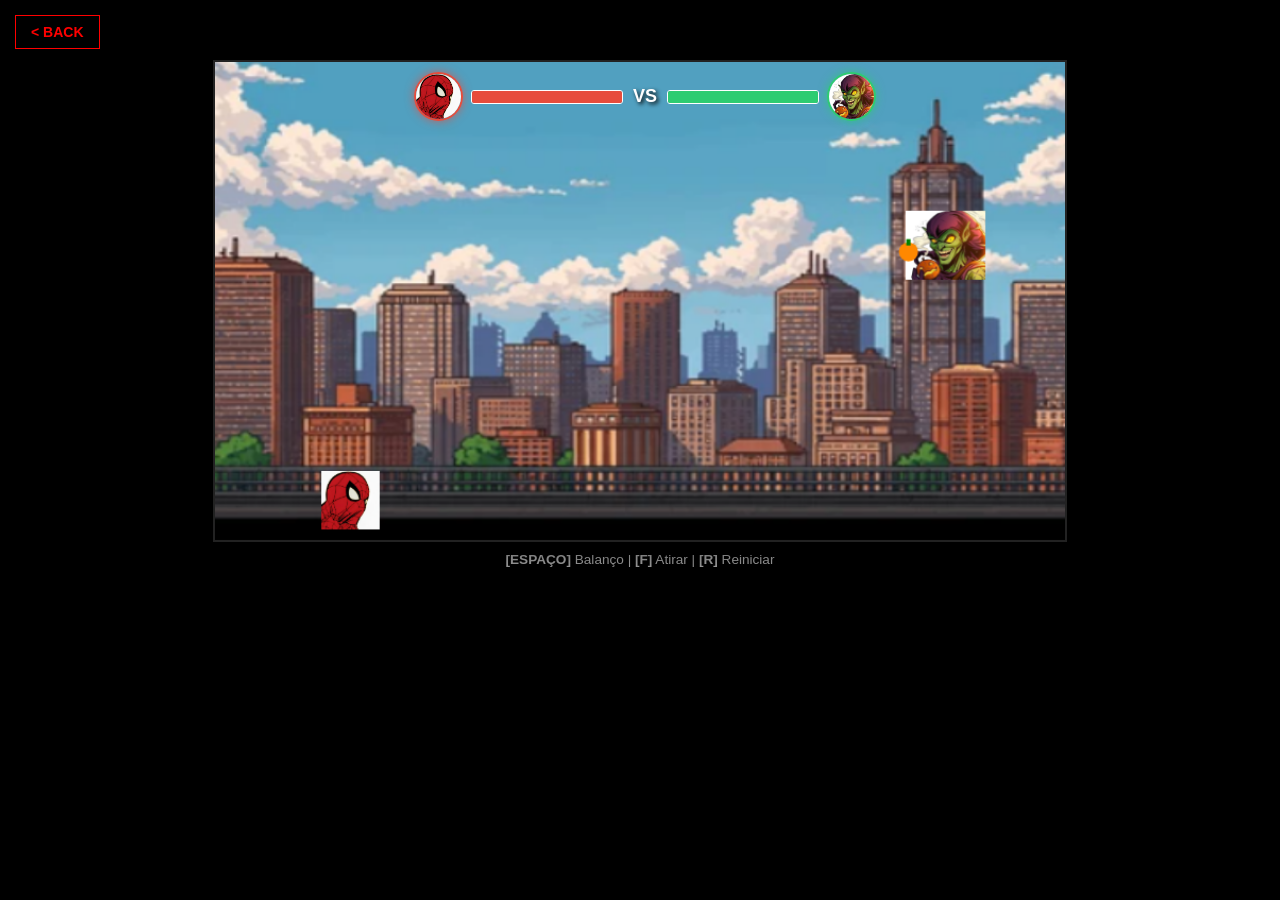
==== air_battle.html @ b450216a "projeto finalizado" ====
<!DOCTYPE html>
<html lang="pt-br">
<head>
    <meta charset="UTF-8">
    <meta name="viewport" content="width=device-width, initial-scale=1.0, maximum-scale=1.0, user-scalable=no">
    <link rel="shortcut icon" href="./assets/favicon.jpeg" type="image/x-icon">
    <title>Aranha vs Duende: Air Battle</title>
    <style>
        body {
            margin: 0; padding: 0;
            display: flex; flex-direction: column; align-items: center;
            background-color: #000; color: white;
            font-family: 'Segoe UI', Tahoma, Geneva, Verdana, sans-serif;
            overflow: hidden;
            touch-action: none;
        }

        /* BOTÃO BACK AJUSTADO */
        .nav-button-game {
            position: absolute;
            top: 15px;
            left: 15px;
            background: #000;
            border: 1px solid #ff0000;
            color: #ff0000;
            padding: 8px 15px;
            cursor: pointer;
            z-index: 1000;
            font-weight: bold;
            font-size: 14px;
            text-transform: uppercase;
            text-decoration: none;
            transition: all 0.2s;
        }

        /* CONTAINER DO JOGO RESPONSIVO */
        #game-container {
            position: relative; 
            margin-top: 60px;
            width: 95vw;
            max-width: 850px;
            aspect-ratio: 16 / 9;
            box-shadow: 0 0 50px rgba(0,0,0,0.8);
            border: 2px solid #222;
            overflow: hidden;
        }

        canvas { 
            width: 100%;
            height: 100%;
            display: block; 
            background: #000; 
        }
        
        .ui-panel {
            position: absolute; top: 5px; width: 100%;
            display: flex; justify-content: center; align-items: center;
            padding: 5px; pointer-events: none;
            text-transform: uppercase; font-weight: bold; text-shadow: 2px 2px 4px #000;
            z-index: 10;
        }

        .icon-container { display: flex; align-items: center; gap: 8px; }

        .icon-circle {
            width: clamp(30px, 8vw, 45px); 
            height: clamp(30px, 8vw, 45px); 
            border-radius: 50%; overflow: hidden;
        }

        .icon-spider { border: 2px solid #e74c3c; box-shadow: 0 0 10px rgba(231, 76, 60, 0.7); }
        .icon-goblin { border: 2px solid #2ecc71; box-shadow: 0 0 10px rgba(46, 204, 113, 0.7); }

        .health-bar { 
            width: clamp(60px, 20vw, 150px); 
            height: 12px; background: #444; border: 1px solid #fff; border-radius: 3px; overflow: hidden; 
        }

        .health-fill { height: 100%; transition: width 0.2s; }
        #player-health { background: #e74c3c; width: 100%; }
        #enemy-health { background: #2ecc71; width: 100%; }

        .vs-text { color: white; font-size: 18px; font-weight: bold; margin: 0 10px; }

        /* CONTROLES MOBILE */
        .mobile-controls {
            display: none;
            width: 100%;
            max-width: 500px;
            justify-content: space-between;
            padding: 20px;
            margin-top: auto;
            margin-bottom: 20px;
        }

        .touch-btn {
            width: 75px; height: 75px;
            background: rgba(255, 255, 255, 0.1);
            border: 2px solid rgba(255, 255, 255, 0.3);
            border-radius: 50%;
            color: white;
            font-weight: bold;
            display: flex; align-items: center; justify-content: center;
            user-select: none;
            -webkit-user-select: none;
        }

        .touch-btn:active { background: rgba(255, 255, 255, 0.3); }

        .controls-hint { margin-top: 10px; color: #aaa; font-size: 0.85em; text-align: center; }

        @media (max-width: 768px) {
            .mobile-controls { display: flex; }
            .controls-hint { display: none; }
            #game-container { margin-top: 50px; }
        }
    </style>
</head>
<body>

    <a href="index.html" class="nav-button-game"> < BACK </a>

    <div id="game-container">
        <div class="ui-panel">
            <div class="icon-container">
                <div class="icon-circle icon-spider">
                    <img src="assets/icon-aranha.jpeg" alt="Ícone Aranha" width="100%">
                </div>
                <div class="health-bar"><div id="player-health" class="health-fill"></div></div>
            </div>
            
            <div class="vs-text">VS</div>
            
            <div class="icon-container">
                <div class="health-bar"><div id="enemy-health" class="health-fill"></div></div>
                <div class="icon-circle icon-goblin">
                    <img src="assets/icon-duende.jpeg" alt="Ícone Duende" width="100%">
                </div>
            </div>
        </div>
        <canvas id="gameCanvas"></canvas>
    </div>

    <div class="mobile-controls">
        <div class="touch-btn" id="btn-swing">TEIA</div>
        <div class="touch-btn" id="btn-shoot">TIRO</div>
    </div>

    <div class="controls-hint">
        <b>[ESPAÇO]</b> Balanço | <b>[F]</b> Atirar | <b>[R]</b> Reiniciar
    </div>

    <script>
        const canvas = document.getElementById('gameCanvas');
        const ctx = canvas.getContext('2d');
        // Resolução interna fixa
        canvas.width = 800; canvas.height = 450;

        const bgImg = new Image(); bgImg.src = 'assets/img-fundo3.png';
        const spiderImg = new Image(); spiderImg.src = 'assets/icon-aranha.jpeg';
        const goblinImg = new Image(); goblinImg.src = 'assets/icon-duende.jpeg';
        
        const bgMusic = new Audio('assets/high-speed.mp3');
        bgMusic.loop = true; bgMusic.volume = 0.4;

        function startMusic() {
            if (bgMusic.paused) {
                bgMusic.play().catch(e => {});
            }
        }

        const gravity = 0.55;
        const friction = 0.985;
        let gameActive = true;

        const player = {
            x: 100, y: 225, vx: 0, vy: 0, w: 55, h: 55,
            health: 100, isSwinging: false, anchorX: 0, anchorY: 0,
            ropeLen: 0, angle: 0, angleV: 0, projectiles: []
        };

        const boss = {
            x: 600, y: 150, w: 75, h: 65,
            health: 100, timer: 0, bombs: []
        };

        const keys = {};

        // Funções de Ação
        function startSwing() {
            if(player.isSwinging) return;
            player.anchorX = player.x + 120; 
            player.anchorY = -20; 
            let dx = player.x - player.anchorX;
            let dy = player.y - player.anchorY;
            let dist = Math.sqrt(dx*dx + dy*dy);
            player.ropeLen = Math.min(dist, 260); 
            player.angle = Math.atan2(dx, dy);
            player.angleV = player.vx / player.ropeLen;
            player.isSwinging = true;
        }

        function shootWebUp() {
            if(!gameActive) { restartGame(); return; }
            player.projectiles.push({ x: player.x + 25, y: player.y, vx: 16, vy: -14 });
        }

        function restartGame() {
            player.health = 100; boss.health = 100;
            player.x = 100; player.y = 225; player.vx = 0; player.vy = 0;
            player.projectiles = []; boss.bombs = [];
            document.getElementById('player-health').style.width = '100%';
            document.getElementById('enemy-health').style.width = '100%';
            gameActive = true; loop();
        }

        // Eventos Teclado
        window.addEventListener('keydown', e => {
            keys[e.code] = true;
            startMusic();
            if(e.code === 'Space') startSwing();
            if(e.code === 'KeyF') shootWebUp();
            if(e.code === 'KeyR' && !gameActive) restartGame();
        });

        window.addEventListener('keyup', e => { 
            keys[e.code] = false; 
            if(e.code === 'Space') player.isSwinging = false;
        });

        // Eventos Touch
        const btnSwing = document.getElementById('btn-swing');
        const btnShoot = document.getElementById('btn-shoot');

        btnSwing.addEventListener('touchstart', (e) => { e.preventDefault(); startMusic(); startSwing(); });
        btnSwing.addEventListener('touchend', (e) => { e.preventDefault(); player.isSwinging = false; });
        btnShoot.addEventListener('touchstart', (e) => { e.preventDefault(); startMusic(); shootWebUp(); });

        function update() {
            if(!gameActive) return;

            if (player.isSwinging) {
                let gEff = gravity * Math.sin(player.angle);
                player.angleV -= gEff / 25; 
                player.angle += player.angleV;
                player.angleV *= 0.998; 
                player.x = player.anchorX + Math.sin(player.angle) * player.ropeLen;
                player.y = player.anchorY + Math.cos(player.angle) * player.ropeLen;
                player.vx = player.angleV * player.ropeLen;
                player.vy = 0;
            } else {
                player.vy += gravity;
                player.vx *= friction;
                player.x += player.vx; player.y += player.vy;
                if (player.y > canvas.height - 65) { player.y = canvas.height - 65; player.vy = 0; }
            }

            boss.timer += 0.04;
            boss.y = 80 + Math.sin(boss.timer) * 60;
            boss.x = 550 + Math.cos(boss.timer * 0.5) * 150;

            if(Math.random() < 0.025) { 
                boss.bombs.push({ x: boss.x + 20, y: boss.y + 30, vx: -6, vy: 2, r: 9 });
            }

            player.projectiles.forEach((p, i) => {
                p.x += p.vx; p.y += p.vy;
                if(p.x > boss.x && p.x < boss.x + boss.w && p.y > boss.y && p.y < boss.y + boss.h) {
                    boss.health -= 8;
                    player.projectiles.splice(i, 1);
                }
                if(p.x > canvas.width || p.y < 0) player.projectiles.splice(i, 1);
            });

            boss.bombs.forEach((b, i) => {
                b.x += b.vx; b.y += b.vy; b.vy += 0.12;
                let d = Math.hypot(b.x - (player.x + 25), b.y - (player.y + 25));
                if(d < 28) { player.health -= 12; boss.bombs.splice(i, 1); }
                if(b.y > canvas.height) boss.bombs.splice(i, 1);
            });

            document.getElementById('player-health').style.width = player.health + '%';
            document.getElementById('enemy-health').style.width = boss.health + '%';
            if(player.health <= 0 || boss.health <= 0) gameActive = false;
        }

        function draw() {
            ctx.drawImage(bgImg, 0, 0, canvas.width, canvas.height);

            if (player.isSwinging) {
                ctx.strokeStyle = "rgba(255,255,255,0.8)"; ctx.lineWidth = 2;
                ctx.beginPath(); ctx.moveTo(player.anchorX, player.anchorY);
                ctx.lineTo(player.x + 25, player.y + 20); ctx.stroke();
            }

            ctx.fillStyle = "white";
            player.projectiles.forEach(p => {
                ctx.save(); ctx.translate(p.x, p.y);
                ctx.rotate(Math.atan2(p.vy, p.vx));
                ctx.fillRect(0, 0, 20, 5); ctx.restore();
            });

            ctx.drawImage(spiderImg, player.x, player.y, player.w, player.h);
            ctx.drawImage(goblinImg, boss.x, boss.y, boss.w, boss.h);

            ctx.fillStyle = "#ff8800";
            boss.bombs.forEach(b => {
                ctx.beginPath(); ctx.arc(b.x, b.y, b.r, 0, Math.PI*2); ctx.fill();
                ctx.fillStyle = "green"; ctx.fillRect(b.x-2, b.y-12, 4, 6);
                ctx.fillStyle = "#ff8800";
            });

            if(!gameActive) {
                ctx.fillStyle = "rgba(0,0,0,0.85)"; ctx.fillRect(0,0, canvas.width, canvas.height);
                ctx.fillStyle = "white"; ctx.font = "bold 30px Arial"; ctx.textAlign = "center";
                let msg = player.health > 0 ? "VITÓRIA!" : "DERROTA!";
                ctx.fillText(msg, canvas.width/2, canvas.height/2);
                ctx.font = "18px Arial"; 
                ctx.fillText("Toque em TIRO ou pressione R para reiniciar", canvas.width/2, canvas.height/2 + 40);
            }
        }

        function loop() { update(); draw(); if(gameActive) requestAnimationFrame(loop); }
        bgImg.onload = () => { loop(); };
    </script>
</body>
</html>
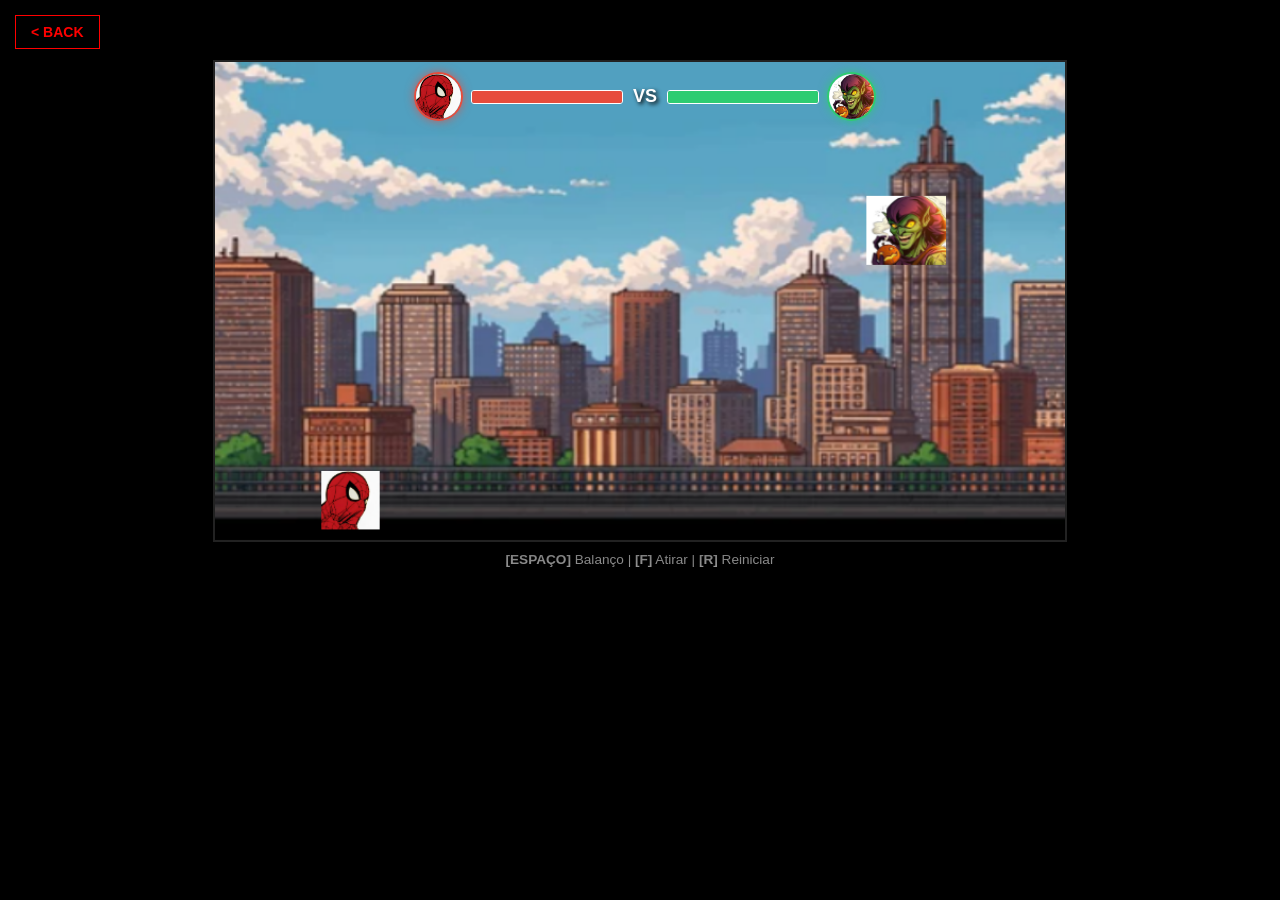
==== commit 68478677: "projeto atualizado Co-authored-by: Copilot <copilot@github.com>" ====
--- a/air_battle.html
+++ b/air_battle.html
@@ -1,5 +1,6 @@
 <!DOCTYPE html>
 <html lang="pt-br">
+
 <head>
     <meta charset="UTF-8">
     <meta name="viewport" content="width=device-width, initial-scale=1.0, maximum-scale=1.0, user-scalable=no">
@@ -7,15 +8,19 @@
     <title>Aranha vs Duende: Air Battle</title>
     <style>
         body {
-            margin: 0; padding: 0;
-            display: flex; flex-direction: column; align-items: center;
-            background-color: #000; color: white;
+            margin: 0;
+            padding: 0;
+            display: flex;
+            flex-direction: column;
+            align-items: center;
+            background-color: #000;
+            color: white;
             font-family: 'Segoe UI', Tahoma, Geneva, Verdana, sans-serif;
             overflow: hidden;
             touch-action: none;
         }
 
-        /* BOTÃO BACK AJUSTADO */
+        /* BOTÃO BACK */
         .nav-button-game {
             position: absolute;
             top: 15px;
@@ -35,52 +40,91 @@
 
         /* CONTAINER DO JOGO RESPONSIVO */
         #game-container {
-            position: relative; 
+            position: relative;
             margin-top: 60px;
             width: 95vw;
             max-width: 850px;
             aspect-ratio: 16 / 9;
-            box-shadow: 0 0 50px rgba(0,0,0,0.8);
+            box-shadow: 0 0 50px rgba(0, 0, 0, 0.8);
             border: 2px solid #222;
             overflow: hidden;
         }
 
-        canvas { 
+        canvas {
             width: 100%;
             height: 100%;
-            display: block; 
-            background: #000; 
-        }
-        
+            display: block;
+            background: #000;
+        }
+
         .ui-panel {
-            position: absolute; top: 5px; width: 100%;
-            display: flex; justify-content: center; align-items: center;
-            padding: 5px; pointer-events: none;
-            text-transform: uppercase; font-weight: bold; text-shadow: 2px 2px 4px #000;
+            position: absolute;
+            top: 5px;
+            width: 100%;
+            display: flex;
+            justify-content: center;
+            align-items: center;
+            padding: 5px;
+            pointer-events: none;
+            text-transform: uppercase;
+            font-weight: bold;
+            text-shadow: 2px 2px 4px #000;
             z-index: 10;
         }
 
-        .icon-container { display: flex; align-items: center; gap: 8px; }
+        .icon-container {
+            display: flex;
+            align-items: center;
+            gap: 8px;
+        }
 
         .icon-circle {
-            width: clamp(30px, 8vw, 45px); 
-            height: clamp(30px, 8vw, 45px); 
-            border-radius: 50%; overflow: hidden;
-        }
-
-        .icon-spider { border: 2px solid #e74c3c; box-shadow: 0 0 10px rgba(231, 76, 60, 0.7); }
-        .icon-goblin { border: 2px solid #2ecc71; box-shadow: 0 0 10px rgba(46, 204, 113, 0.7); }
-
-        .health-bar { 
-            width: clamp(60px, 20vw, 150px); 
-            height: 12px; background: #444; border: 1px solid #fff; border-radius: 3px; overflow: hidden; 
-        }
-
-        .health-fill { height: 100%; transition: width 0.2s; }
-        #player-health { background: #e74c3c; width: 100%; }
-        #enemy-health { background: #2ecc71; width: 100%; }
-
-        .vs-text { color: white; font-size: 18px; font-weight: bold; margin: 0 10px; }
+            width: clamp(30px, 8vw, 45px);
+            height: clamp(30px, 8vw, 45px);
+            border-radius: 50%;
+            overflow: hidden;
+        }
+
+        .icon-spider {
+            border: 2px solid #e74c3c;
+            box-shadow: 0 0 10px rgba(231, 76, 60, 0.7);
+        }
+
+        .icon-goblin {
+            border: 2px solid #2ecc71;
+            box-shadow: 0 0 10px rgba(46, 204, 113, 0.7);
+        }
+
+        .health-bar {
+            width: clamp(60px, 20vw, 150px);
+            height: 12px;
+            background: #444;
+            border: 1px solid #fff;
+            border-radius: 3px;
+            overflow: hidden;
+        }
+
+        .health-fill {
+            height: 100%;
+            transition: width 0.2s;
+        }
+
+        #player-health {
+            background: #e74c3c;
+            width: 100%;
+        }
+
+        #enemy-health {
+            background: #2ecc71;
+            width: 100%;
+        }
+
+        .vs-text {
+            color: white;
+            font-size: 18px;
+            font-weight: bold;
+            margin: 0 10px;
+        }
 
         /* CONTROLES MOBILE */
         .mobile-controls {
@@ -94,234 +138,259 @@
         }
 
         .touch-btn {
-            width: 75px; height: 75px;
+            width: 75px;
+            height: 75px;
             background: rgba(255, 255, 255, 0.1);
             border: 2px solid rgba(255, 255, 255, 0.3);
             border-radius: 50%;
             color: white;
             font-weight: bold;
-            display: flex; align-items: center; justify-content: center;
+            display: flex;
+            align-items: center;
+            justify-content: center;
             user-select: none;
             -webkit-user-select: none;
         }
 
-        .touch-btn:active { background: rgba(255, 255, 255, 0.3); }
-
-        .controls-hint { margin-top: 10px; color: #aaa; font-size: 0.85em; text-align: center; }
+        .touch-btn:active {
+            background: rgba(255, 255, 255, 0.3);
+        }
+
+        .controls-hint {
+            margin-top: 10px;
+            color: #aaa;
+            font-size: 0.85em;
+            text-align: center;
+        }
 
         @media (max-width: 768px) {
-            .mobile-controls { display: flex; }
-            .controls-hint { display: none; }
-            #game-container { margin-top: 50px; }
+            .mobile-controls {
+                display: flex;
+            }
+
+            .controls-hint {
+                display: none;
+            }
+
+            #game-container {
+                margin-top: 50px;
+            }
         }
     </style>
 </head>
+
 <body>
 
-    <a href="index.html" class="nav-button-game"> < BACK </a>
-
-    <div id="game-container">
-        <div class="ui-panel">
-            <div class="icon-container">
-                <div class="icon-circle icon-spider">
-                    <img src="assets/icon-aranha.jpeg" alt="Ícone Aranha" width="100%">
+    <a href="index.html" class="nav-button-game">
+        < BACK </a>
+
+            <div id="game-container">
+                <div class="ui-panel">
+                    <div class="icon-container">
+                        <div class="icon-circle icon-spider">
+                            <img src="assets/icon-aranha.jpeg" alt="Ícone Aranha" width="100%">
+                        </div>
+                        <div class="health-bar">
+                            <div id="player-health" class="health-fill"></div>
+                        </div>
+                    </div>
+
+                    <div class="vs-text">VS</div>
+
+                    <div class="icon-container">
+                        <div class="health-bar">
+                            <div id="enemy-health" class="health-fill"></div>
+                        </div>
+                        <div class="icon-circle icon-goblin">
+                            <img src="assets/icon-duende.jpeg" alt="Ícone Duende" width="100%">
+                        </div>
+                    </div>
                 </div>
-                <div class="health-bar"><div id="player-health" class="health-fill"></div></div>
+                <canvas id="gameCanvas"></canvas>
             </div>
-            
-            <div class="vs-text">VS</div>
-            
-            <div class="icon-container">
-                <div class="health-bar"><div id="enemy-health" class="health-fill"></div></div>
-                <div class="icon-circle icon-goblin">
-                    <img src="assets/icon-duende.jpeg" alt="Ícone Duende" width="100%">
-                </div>
+
+            <div class="mobile-controls">
+                <div class="touch-btn" id="btn-swing">TEIA</div>
+                <div class="touch-btn" id="btn-shoot">TIRO</div>
             </div>
-        </div>
-        <canvas id="gameCanvas"></canvas>
-    </div>
-
-    <div class="mobile-controls">
-        <div class="touch-btn" id="btn-swing">TEIA</div>
-        <div class="touch-btn" id="btn-shoot">TIRO</div>
-    </div>
-
-    <div class="controls-hint">
-        <b>[ESPAÇO]</b> Balanço | <b>[F]</b> Atirar | <b>[R]</b> Reiniciar
-    </div>
-
-    <script>
-        const canvas = document.getElementById('gameCanvas');
-        const ctx = canvas.getContext('2d');
-        // Resolução interna fixa
-        canvas.width = 800; canvas.height = 450;
-
-        const bgImg = new Image(); bgImg.src = 'assets/img-fundo3.png';
-        const spiderImg = new Image(); spiderImg.src = 'assets/icon-aranha.jpeg';
-        const goblinImg = new Image(); goblinImg.src = 'assets/icon-duende.jpeg';
-        
-        const bgMusic = new Audio('assets/high-speed.mp3');
-        bgMusic.loop = true; bgMusic.volume = 0.4;
-
-        function startMusic() {
-            if (bgMusic.paused) {
-                bgMusic.play().catch(e => {});
-            }
-        }
-
-        const gravity = 0.55;
-        const friction = 0.985;
-        let gameActive = true;
-
-        const player = {
-            x: 100, y: 225, vx: 0, vy: 0, w: 55, h: 55,
-            health: 100, isSwinging: false, anchorX: 0, anchorY: 0,
-            ropeLen: 0, angle: 0, angleV: 0, projectiles: []
-        };
-
-        const boss = {
-            x: 600, y: 150, w: 75, h: 65,
-            health: 100, timer: 0, bombs: []
-        };
-
-        const keys = {};
-
-        // Funções de Ação
-        function startSwing() {
-            if(player.isSwinging) return;
-            player.anchorX = player.x + 120; 
-            player.anchorY = -20; 
-            let dx = player.x - player.anchorX;
-            let dy = player.y - player.anchorY;
-            let dist = Math.sqrt(dx*dx + dy*dy);
-            player.ropeLen = Math.min(dist, 260); 
-            player.angle = Math.atan2(dx, dy);
-            player.angleV = player.vx / player.ropeLen;
-            player.isSwinging = true;
-        }
-
-        function shootWebUp() {
-            if(!gameActive) { restartGame(); return; }
-            player.projectiles.push({ x: player.x + 25, y: player.y, vx: 16, vy: -14 });
-        }
-
-        function restartGame() {
-            player.health = 100; boss.health = 100;
-            player.x = 100; player.y = 225; player.vx = 0; player.vy = 0;
-            player.projectiles = []; boss.bombs = [];
-            document.getElementById('player-health').style.width = '100%';
-            document.getElementById('enemy-health').style.width = '100%';
-            gameActive = true; loop();
-        }
-
-        // Eventos Teclado
-        window.addEventListener('keydown', e => {
-            keys[e.code] = true;
-            startMusic();
-            if(e.code === 'Space') startSwing();
-            if(e.code === 'KeyF') shootWebUp();
-            if(e.code === 'KeyR' && !gameActive) restartGame();
-        });
-
-        window.addEventListener('keyup', e => { 
-            keys[e.code] = false; 
-            if(e.code === 'Space') player.isSwinging = false;
-        });
-
-        // Eventos Touch
-        const btnSwing = document.getElementById('btn-swing');
-        const btnShoot = document.getElementById('btn-shoot');
-
-        btnSwing.addEventListener('touchstart', (e) => { e.preventDefault(); startMusic(); startSwing(); });
-        btnSwing.addEventListener('touchend', (e) => { e.preventDefault(); player.isSwinging = false; });
-        btnShoot.addEventListener('touchstart', (e) => { e.preventDefault(); startMusic(); shootWebUp(); });
-
-        function update() {
-            if(!gameActive) return;
-
-            if (player.isSwinging) {
-                let gEff = gravity * Math.sin(player.angle);
-                player.angleV -= gEff / 25; 
-                player.angle += player.angleV;
-                player.angleV *= 0.998; 
-                player.x = player.anchorX + Math.sin(player.angle) * player.ropeLen;
-                player.y = player.anchorY + Math.cos(player.angle) * player.ropeLen;
-                player.vx = player.angleV * player.ropeLen;
-                player.vy = 0;
-            } else {
-                player.vy += gravity;
-                player.vx *= friction;
-                player.x += player.vx; player.y += player.vy;
-                if (player.y > canvas.height - 65) { player.y = canvas.height - 65; player.vy = 0; }
-            }
-
-            boss.timer += 0.04;
-            boss.y = 80 + Math.sin(boss.timer) * 60;
-            boss.x = 550 + Math.cos(boss.timer * 0.5) * 150;
-
-            if(Math.random() < 0.025) { 
-                boss.bombs.push({ x: boss.x + 20, y: boss.y + 30, vx: -6, vy: 2, r: 9 });
-            }
-
-            player.projectiles.forEach((p, i) => {
-                p.x += p.vx; p.y += p.vy;
-                if(p.x > boss.x && p.x < boss.x + boss.w && p.y > boss.y && p.y < boss.y + boss.h) {
-                    boss.health -= 8;
-                    player.projectiles.splice(i, 1);
-                }
-                if(p.x > canvas.width || p.y < 0) player.projectiles.splice(i, 1);
-            });
-
-            boss.bombs.forEach((b, i) => {
-                b.x += b.vx; b.y += b.vy; b.vy += 0.12;
-                let d = Math.hypot(b.x - (player.x + 25), b.y - (player.y + 25));
-                if(d < 28) { player.health -= 12; boss.bombs.splice(i, 1); }
-                if(b.y > canvas.height) boss.bombs.splice(i, 1);
-            });
-
-            document.getElementById('player-health').style.width = player.health + '%';
-            document.getElementById('enemy-health').style.width = boss.health + '%';
-            if(player.health <= 0 || boss.health <= 0) gameActive = false;
-        }
-
-        function draw() {
-            ctx.drawImage(bgImg, 0, 0, canvas.width, canvas.height);
-
-            if (player.isSwinging) {
-                ctx.strokeStyle = "rgba(255,255,255,0.8)"; ctx.lineWidth = 2;
-                ctx.beginPath(); ctx.moveTo(player.anchorX, player.anchorY);
-                ctx.lineTo(player.x + 25, player.y + 20); ctx.stroke();
-            }
-
-            ctx.fillStyle = "white";
-            player.projectiles.forEach(p => {
-                ctx.save(); ctx.translate(p.x, p.y);
-                ctx.rotate(Math.atan2(p.vy, p.vx));
-                ctx.fillRect(0, 0, 20, 5); ctx.restore();
-            });
-
-            ctx.drawImage(spiderImg, player.x, player.y, player.w, player.h);
-            ctx.drawImage(goblinImg, boss.x, boss.y, boss.w, boss.h);
-
-            ctx.fillStyle = "#ff8800";
-            boss.bombs.forEach(b => {
-                ctx.beginPath(); ctx.arc(b.x, b.y, b.r, 0, Math.PI*2); ctx.fill();
-                ctx.fillStyle = "green"; ctx.fillRect(b.x-2, b.y-12, 4, 6);
-                ctx.fillStyle = "#ff8800";
-            });
-
-            if(!gameActive) {
-                ctx.fillStyle = "rgba(0,0,0,0.85)"; ctx.fillRect(0,0, canvas.width, canvas.height);
-                ctx.fillStyle = "white"; ctx.font = "bold 30px Arial"; ctx.textAlign = "center";
-                let msg = player.health > 0 ? "VITÓRIA!" : "DERROTA!";
-                ctx.fillText(msg, canvas.width/2, canvas.height/2);
-                ctx.font = "18px Arial"; 
-                ctx.fillText("Toque em TIRO ou pressione R para reiniciar", canvas.width/2, canvas.height/2 + 40);
-            }
-        }
-
-        function loop() { update(); draw(); if(gameActive) requestAnimationFrame(loop); }
-        bgImg.onload = () => { loop(); };
-    </script>
+
+            <div class="controls-hint">
+                <b>[ESPAÇO]</b> Balanço | <b>[F]</b> Atirar | <b>[R]</b> Reiniciar
+            </div>
+
+            <script>
+                const canvas = document.getElementById('gameCanvas');
+                const ctx = canvas.getContext('2d');
+                // Resolução interna fixa
+                canvas.width = 800; canvas.height = 450;
+
+                const bgImg = new Image(); bgImg.src = 'assets/img-fundo3.png';
+                const spiderImg = new Image(); spiderImg.src = 'assets/icon-aranha.jpeg';
+                const goblinImg = new Image(); goblinImg.src = 'assets/icon-duende.jpeg';
+
+                const bgMusic = new Audio('assets/high-speed.mp3');
+                bgMusic.loop = true; bgMusic.volume = 0.4;
+
+                function startMusic() {
+                    if (bgMusic.paused) {
+                        bgMusic.play().catch(e => { });
+                    }
+                }
+
+                const gravity = 0.55;
+                const friction = 0.985;
+                let gameActive = true;
+
+                const player = {
+                    x: 100, y: 225, vx: 0, vy: 0, w: 55, h: 55,
+                    health: 100, isSwinging: false, anchorX: 0, anchorY: 0,
+                    ropeLen: 0, angle: 0, angleV: 0, projectiles: []
+                };
+
+                const boss = {
+                    x: 600, y: 150, w: 75, h: 65,
+                    health: 100, timer: 0, bombs: []
+                };
+
+                const keys = {};
+
+                // Funções de Ação
+                function startSwing() {
+                    if (player.isSwinging) return;
+                    player.anchorX = player.x + 120;
+                    player.anchorY = -20;
+                    let dx = player.x - player.anchorX;
+                    let dy = player.y - player.anchorY;
+                    let dist = Math.sqrt(dx * dx + dy * dy);
+                    player.ropeLen = Math.min(dist, 260);
+                    player.angle = Math.atan2(dx, dy);
+                    player.angleV = player.vx / player.ropeLen;
+                    player.isSwinging = true;
+                }
+
+                function shootWebUp() {
+                    if (!gameActive) { restartGame(); return; }
+                    player.projectiles.push({ x: player.x + 25, y: player.y, vx: 16, vy: -14 });
+                }
+
+                function restartGame() {
+                    player.health = 100; boss.health = 100;
+                    player.x = 100; player.y = 225; player.vx = 0; player.vy = 0;
+                    player.projectiles = []; boss.bombs = [];
+                    document.getElementById('player-health').style.width = '100%';
+                    document.getElementById('enemy-health').style.width = '100%';
+                    gameActive = true; loop();
+                }
+
+                // Eventos Teclado
+                window.addEventListener('keydown', e => {
+                    keys[e.code] = true;
+                    startMusic();
+                    if (e.code === 'Space') startSwing();
+                    if (e.code === 'KeyF') shootWebUp();
+                    if (e.code === 'KeyR' && !gameActive) restartGame();
+                });
+
+                window.addEventListener('keyup', e => {
+                    keys[e.code] = false;
+                    if (e.code === 'Space') player.isSwinging = false;
+                });
+
+                // Eventos Touch
+                const btnSwing = document.getElementById('btn-swing');
+                const btnShoot = document.getElementById('btn-shoot');
+
+                btnSwing.addEventListener('touchstart', (e) => { e.preventDefault(); startMusic(); startSwing(); });
+                btnSwing.addEventListener('touchend', (e) => { e.preventDefault(); player.isSwinging = false; });
+                btnShoot.addEventListener('touchstart', (e) => { e.preventDefault(); startMusic(); shootWebUp(); });
+
+                function update() {
+                    if (!gameActive) return;
+
+                    if (player.isSwinging) {
+                        let gEff = gravity * Math.sin(player.angle);
+                        player.angleV -= gEff / 25;
+                        player.angle += player.angleV;
+                        player.angleV *= 0.998;
+                        player.x = player.anchorX + Math.sin(player.angle) * player.ropeLen;
+                        player.y = player.anchorY + Math.cos(player.angle) * player.ropeLen;
+                        player.vx = player.angleV * player.ropeLen;
+                        player.vy = 0;
+                    } else {
+                        player.vy += gravity;
+                        player.vx *= friction;
+                        player.x += player.vx; player.y += player.vy;
+                        if (player.y > canvas.height - 65) { player.y = canvas.height - 65; player.vy = 0; }
+                    }
+
+                    boss.timer += 0.04;
+                    boss.y = 80 + Math.sin(boss.timer) * 60;
+                    boss.x = 550 + Math.cos(boss.timer * 0.5) * 150;
+
+                    if (Math.random() < 0.025) {
+                        boss.bombs.push({ x: boss.x + 20, y: boss.y + 30, vx: -6, vy: 2, r: 9 });
+                    }
+
+                    player.projectiles.forEach((p, i) => {
+                        p.x += p.vx; p.y += p.vy;
+                        if (p.x > boss.x && p.x < boss.x + boss.w && p.y > boss.y && p.y < boss.y + boss.h) {
+                            boss.health -= 8;
+                            player.projectiles.splice(i, 1);
+                        }
+                        if (p.x > canvas.width || p.y < 0) player.projectiles.splice(i, 1);
+                    });
+
+                    boss.bombs.forEach((b, i) => {
+                        b.x += b.vx; b.y += b.vy; b.vy += 0.12;
+                        let d = Math.hypot(b.x - (player.x + 25), b.y - (player.y + 25));
+                        if (d < 28) { player.health -= 12; boss.bombs.splice(i, 1); }
+                        if (b.y > canvas.height) boss.bombs.splice(i, 1);
+                    });
+
+                    document.getElementById('player-health').style.width = player.health + '%';
+                    document.getElementById('enemy-health').style.width = boss.health + '%';
+                    if (player.health <= 0 || boss.health <= 0) gameActive = false;
+                }
+
+                function draw() {
+                    ctx.drawImage(bgImg, 0, 0, canvas.width, canvas.height);
+
+                    if (player.isSwinging) {
+                        ctx.strokeStyle = "rgba(255,255,255,0.8)"; ctx.lineWidth = 2;
+                        ctx.beginPath(); ctx.moveTo(player.anchorX, player.anchorY);
+                        ctx.lineTo(player.x + 25, player.y + 20); ctx.stroke();
+                    }
+
+                    ctx.fillStyle = "white";
+                    player.projectiles.forEach(p => {
+                        ctx.save(); ctx.translate(p.x, p.y);
+                        ctx.rotate(Math.atan2(p.vy, p.vx));
+                        ctx.fillRect(0, 0, 20, 5); ctx.restore();
+                    });
+
+                    ctx.drawImage(spiderImg, player.x, player.y, player.w, player.h);
+                    ctx.drawImage(goblinImg, boss.x, boss.y, boss.w, boss.h);
+
+                    ctx.fillStyle = "#ff8800";
+                    boss.bombs.forEach(b => {
+                        ctx.beginPath(); ctx.arc(b.x, b.y, b.r, 0, Math.PI * 2); ctx.fill();
+                        ctx.fillStyle = "green"; ctx.fillRect(b.x - 2, b.y - 12, 4, 6);
+                        ctx.fillStyle = "#ff8800";
+                    });
+
+                    if (!gameActive) {
+                        ctx.fillStyle = "rgba(0,0,0,0.85)"; ctx.fillRect(0, 0, canvas.width, canvas.height);
+                        ctx.fillStyle = "white"; ctx.font = "bold 30px Arial"; ctx.textAlign = "center";
+                        let msg = player.health > 0 ? "VITÓRIA!" : "DERROTA!";
+                        ctx.fillText(msg, canvas.width / 2, canvas.height / 2);
+                        ctx.font = "18px Arial";
+                        ctx.fillText("Toque em TIRO ou pressione R para reiniciar", canvas.width / 2, canvas.height / 2 + 40);
+                    }
+                }
+
+                function loop() { update(); draw(); if (gameActive) requestAnimationFrame(loop); }
+                bgImg.onload = () => { loop(); };
+            </script>
 </body>
+
 </html>
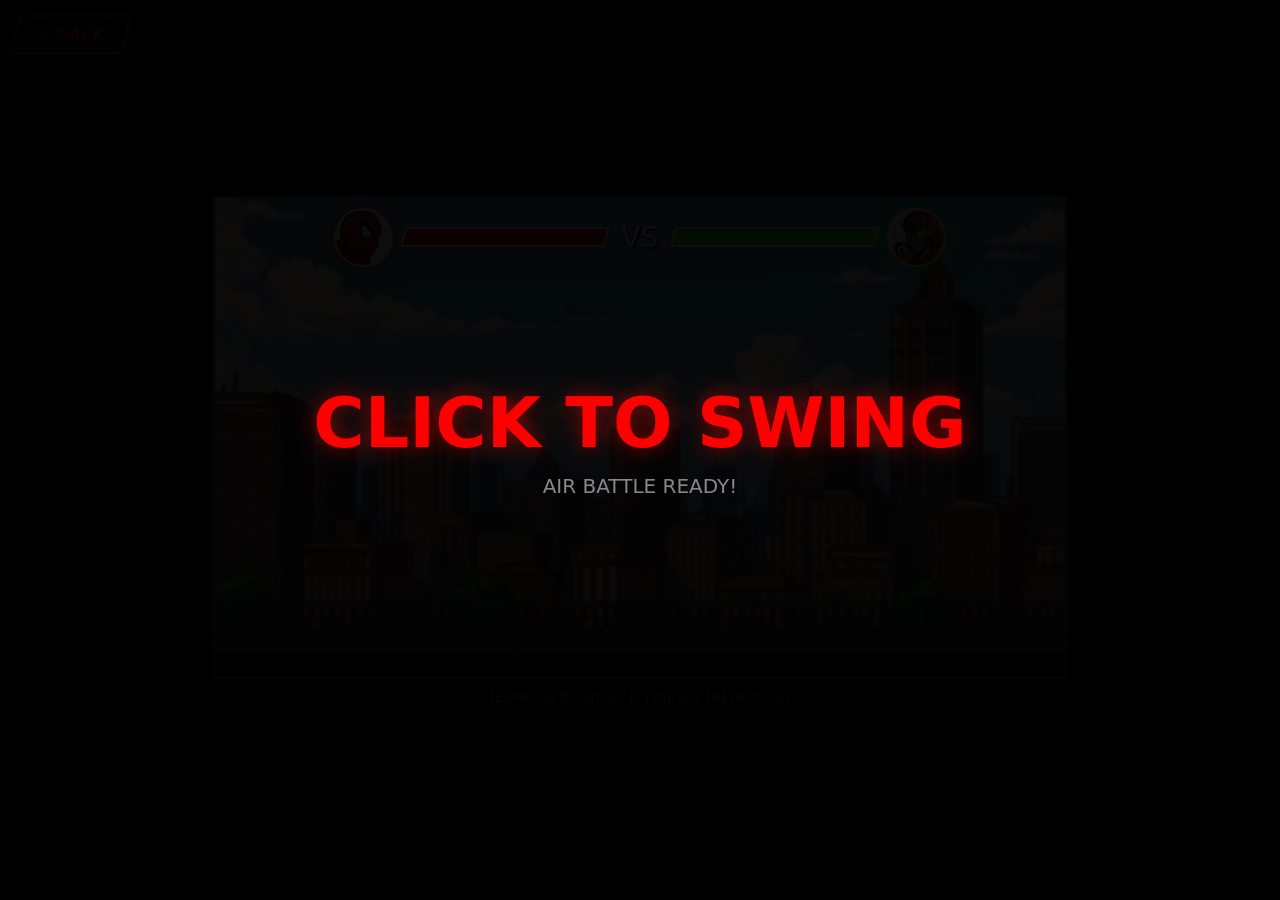
==== commit a31ab795: "projeto atualizado" ====
--- a/air_battle.html
+++ b/air_battle.html
@@ -4,393 +4,392 @@
 <head>
     <meta charset="UTF-8">
     <meta name="viewport" content="width=device-width, initial-scale=1.0, maximum-scale=1.0, user-scalable=no">
-    <link rel="shortcut icon" href="./assets/favicon.jpeg" type="image/x-icon">
-    <title>Aranha vs Duende: Air Battle</title>
+    <title>Spider-Man vs Green Goblin - Air Battle</title>
+    <link rel="icon" type="image/jpeg" href="assets/favicon.jpeg">
     <style>
+        @import url('https://fonts.googleapis.com/css2?family=Bangers&display=swap');
+
         body {
             margin: 0;
-            padding: 0;
+            background: #050505;
+            color: white;
+            font-family: 'Bangers', cursive, system-ui;
             display: flex;
             flex-direction: column;
             align-items: center;
-            background-color: #000;
-            color: white;
-            font-family: 'Segoe UI', Tahoma, Geneva, Verdana, sans-serif;
+            justify-content: center;
+            height: 100vh;
             overflow: hidden;
             touch-action: none;
         }
 
-        /* BOTÃO BACK */
+        /* --- START OVERLAY --- */
+        #start-overlay {
+            position: fixed;
+            inset: 0;
+            background: rgba(0, 0, 0, 0.95);
+            z-index: 2000;
+            display: flex;
+            flex-direction: column;
+            justify-content: center;
+            align-items: center;
+            cursor: pointer;
+        }
+
+        #start-overlay h2 {
+            font-size: clamp(40px, 10vw, 70px);
+            color: #ff0000;
+            text-shadow: 0 0 20px rgba(255, 0, 0, 0.5);
+            animation: pulse 1.5s infinite;
+            margin: 0;
+        }
+
+        #start-overlay p { font-size: 20px; color: #888; margin-top: 10px; }
+
+        @keyframes pulse {
+            0% { transform: scale(1); }
+            50% { transform: scale(1.05); }
+            100% { transform: scale(1); }
+        }
+
         .nav-button-game {
             position: absolute;
             top: 15px;
             left: 15px;
             background: #000;
-            border: 1px solid #ff0000;
+            border: 2px solid #ff0000;
             color: #ff0000;
-            padding: 8px 15px;
+            padding: 8px 20px;
             cursor: pointer;
             z-index: 1000;
             font-weight: bold;
-            font-size: 14px;
+            font-size: 16px;
             text-transform: uppercase;
             text-decoration: none;
-            transition: all 0.2s;
-        }
-
-        /* CONTAINER DO JOGO RESPONSIVO */
-        #game-container {
+            transition: all 0.3s ease;
+            box-shadow: 0 0 10px rgba(255, 0, 0, 0.2);
+            transform: skew(-15deg);
+        }
+
+        .nav-button-game:hover {
+            background: #ff0000;
+            color: #fff;
+            box-shadow: 0 0 20px rgba(255, 0, 0, 0.6);
+        }
+
+        #game-wrapper {
             position: relative;
-            margin-top: 60px;
+            border: 3px solid #333;
+            background: #000;
             width: 95vw;
             max-width: 850px;
             aspect-ratio: 16 / 9;
-            box-shadow: 0 0 50px rgba(0, 0, 0, 0.8);
-            border: 2px solid #222;
             overflow: hidden;
         }
 
-        canvas {
-            width: 100%;
-            height: 100%;
-            display: block;
-            background: #000;
-        }
-
-        .ui-panel {
+        canvas { width: 100%; height: 100%; display: block; }
+
+        #hud {
             position: absolute;
-            top: 5px;
+            top: 10px;
             width: 100%;
             display: flex;
             justify-content: center;
             align-items: center;
-            padding: 5px;
+            z-index: 10;
             pointer-events: none;
-            text-transform: uppercase;
-            font-weight: bold;
-            text-shadow: 2px 2px 4px #000;
-            z-index: 10;
-        }
-
-        .icon-container {
-            display: flex;
-            align-items: center;
-            gap: 8px;
-        }
-
-        .icon-circle {
-            width: clamp(30px, 8vw, 45px);
-            height: clamp(30px, 8vw, 45px);
+        }
+
+        .hud-side { display: flex; align-items: center; }
+
+        .icon {
+            width: clamp(35px, 10vw, 55px);
+            height: clamp(35px, 10vw, 55px);
             border-radius: 50%;
+            background-size: cover;
+            border: 2px solid #fff;
+        }
+
+        .player-icon { background-image: url('assets/icon-aranha.jpeg'); box-shadow: 0 0 15px #ff0000; margin-right: 10px; }
+        .boss-icon { background-image: url('assets/icon-duende.jpeg'); box-shadow: 0 0 15px #00ff00; margin-left: 10px; }
+
+        .bar-container {
+            width: clamp(80px, 20vw, 200px);
+            height: 16px;
+            border: 2px solid #fff;
+            background: rgba(0, 0, 0, 0.7);
+            transform: skew(-15deg);
             overflow: hidden;
         }
 
-        .icon-spider {
-            border: 2px solid #e74c3c;
-            box-shadow: 0 0 10px rgba(231, 76, 60, 0.7);
-        }
-
-        .icon-goblin {
-            border: 2px solid #2ecc71;
-            box-shadow: 0 0 10px rgba(46, 204, 113, 0.7);
-        }
-
-        .health-bar {
-            width: clamp(60px, 20vw, 150px);
-            height: 12px;
-            background: #444;
-            border: 1px solid #fff;
-            border-radius: 3px;
-            overflow: hidden;
-        }
-
-        .health-fill {
-            height: 100%;
-            transition: width 0.2s;
-        }
-
-        #player-health {
-            background: #e74c3c;
-            width: 100%;
-        }
-
-        #enemy-health {
-            background: #2ecc71;
-            width: 100%;
-        }
-
-        .vs-text {
-            color: white;
-            font-size: 18px;
-            font-weight: bold;
-            margin: 0 10px;
-        }
-
-        /* CONTROLES MOBILE */
-        .mobile-controls {
+        .hp-bar { height: 100%; transition: width 0.3s ease; }
+        #player-hp { background: #ff0000; width: 100%; }
+        #boss-hp { background: #00ff00; width: 100%; float: right; }
+
+        #vs-tag { font-size: clamp(18px, 4vw, 28px); margin: 0 15px; text-shadow: 2px 2px #000; }
+
+        #mobile-controls {
             display: none;
             width: 100%;
-            max-width: 500px;
-            justify-content: space-between;
-            padding: 20px;
-            margin-top: auto;
-            margin-bottom: 20px;
-        }
-
-        .touch-btn {
-            width: 75px;
-            height: 75px;
-            background: rgba(255, 255, 255, 0.1);
-            border: 2px solid rgba(255, 255, 255, 0.3);
-            border-radius: 50%;
-            color: white;
-            font-weight: bold;
-            display: flex;
+            max-width: 600px;
+            justify-content: space-around;
+            padding: 15px;
+            z-index: 200;
+        }
+
+        .btn-attack {
+            width: 75px; height: 75px; border-radius: 50%;
+            background: #ff0000; color: white; border: 3px solid #fff;
+            font-family: 'Bangers'; font-size: 18px; cursor: pointer;
+        }
+
+        .btn-swing { background: #3498db; }
+
+        #end-screen {
+            position: absolute;
+            inset: 0;
+            background: rgba(0, 0, 0, 0.9);
+            display: none;
+            flex-direction: column;
+            justify-content: center;
             align-items: center;
-            justify-content: center;
-            user-select: none;
-            -webkit-user-select: none;
-        }
-
-        .touch-btn:active {
-            background: rgba(255, 255, 255, 0.3);
-        }
-
-        .controls-hint {
-            margin-top: 10px;
-            color: #aaa;
-            font-size: 0.85em;
-            text-align: center;
-        }
+            z-index: 100;
+        }
+
+        .victory-title { font-size: clamp(40px, 12vw, 80px); text-align: center; margin: 0; }
+        .spider-wins { color: #ff0000; text-shadow: 0 0 25px #ff0000; }
+        .duende-wins { color: #00ff00; text-shadow: 0 0 25px #00ff00; }
+
+        .btn-restart {
+            margin-top: 20px; padding: 12px 35px; font-size: 22px;
+            background: #e62429; color: white; border: 2px solid #fff;
+            cursor: pointer; font-family: 'Bangers'; transform: skew(-15deg);
+        }
+
+        #controls-info { margin-top: 10px; font-size: 14px; color: #666; }
 
         @media (max-width: 768px) {
-            .mobile-controls {
-                display: flex;
-            }
-
-            .controls-hint {
-                display: none;
-            }
-
-            #game-container {
-                margin-top: 50px;
-            }
+            #mobile-controls { display: flex; }
+            #controls-info { display: none; }
         }
     </style>
 </head>
 
 <body>
 
-    <a href="index.html" class="nav-button-game">
-        < BACK </a>
-
-            <div id="game-container">
-                <div class="ui-panel">
-                    <div class="icon-container">
-                        <div class="icon-circle icon-spider">
-                            <img src="assets/icon-aranha.jpeg" alt="Ícone Aranha" width="100%">
-                        </div>
-                        <div class="health-bar">
-                            <div id="player-health" class="health-fill"></div>
-                        </div>
-                    </div>
-
-                    <div class="vs-text">VS</div>
-
-                    <div class="icon-container">
-                        <div class="health-bar">
-                            <div id="enemy-health" class="health-fill"></div>
-                        </div>
-                        <div class="icon-circle icon-goblin">
-                            <img src="assets/icon-duende.jpeg" alt="Ícone Duende" width="100%">
-                        </div>
-                    </div>
-                </div>
-                <canvas id="gameCanvas"></canvas>
+    <div id="start-overlay" onclick="startGame()">
+        <h2>CLICK TO SWING</h2>
+        <p>AIR BATTLE READY!</p>
+    </div>
+
+    <a href="index.html" class="nav-button-game">< BACK</a>
+
+    <div id="game-wrapper">
+        <div id="hud">
+            <div class="hud-side">
+                <div class="icon player-icon"></div>
+                <div class="bar-container"><div id="player-hp" class="hp-bar"></div></div>
             </div>
-
-            <div class="mobile-controls">
-                <div class="touch-btn" id="btn-swing">TEIA</div>
-                <div class="touch-btn" id="btn-shoot">TIRO</div>
+            <div id="vs-tag">VS</div>
+            <div class="hud-side">
+                <div class="bar-container"><div id="boss-hp" class="hp-bar"></div></div>
+                <div class="icon boss-icon"></div>
             </div>
-
-            <div class="controls-hint">
-                <b>[ESPAÇO]</b> Balanço | <b>[F]</b> Atirar | <b>[R]</b> Reiniciar
-            </div>
-
-            <script>
-                const canvas = document.getElementById('gameCanvas');
-                const ctx = canvas.getContext('2d');
-                // Resolução interna fixa
-                canvas.width = 800; canvas.height = 450;
-
-                const bgImg = new Image(); bgImg.src = 'assets/img-fundo3.png';
-                const spiderImg = new Image(); spiderImg.src = 'assets/icon-aranha.jpeg';
-                const goblinImg = new Image(); goblinImg.src = 'assets/icon-duende.jpeg';
-
-                const bgMusic = new Audio('assets/high-speed.mp3');
-                bgMusic.loop = true; bgMusic.volume = 0.4;
-
-                function startMusic() {
-                    if (bgMusic.paused) {
-                        bgMusic.play().catch(e => { });
-                    }
+        </div>
+
+        <div id="end-screen">
+            <h1 id="winner-message" class="victory-title"></h1>
+            <button class="btn-restart" id="btn-play-again">PLAY AGAIN</button>
+        </div>
+
+        <canvas id="gameCanvas"></canvas>
+    </div>
+
+    <div id="mobile-controls">
+        <button class="btn-attack btn-swing" id="m-swing">SWING</button>
+        <button class="btn-attack" id="m-shoot">WEB</button>
+    </div>
+
+    <div id="controls-info">[ESPAÇO] Balanço | [F] Atirar | [R] Reiniciar</div>
+
+    <script>
+        const canvas = document.getElementById('gameCanvas');
+        const ctx = canvas.getContext('2d');
+        
+        canvas.width = 800; 
+        canvas.height = 300;
+
+        const bgMusic = new Audio('assets/high-speed.mp3');
+        bgMusic.loop = true;
+        bgMusic.volume = 0.4;
+
+        const bgImg = new Image(); bgImg.src = 'assets/img-fundo3.png';
+        const spiderImg = new Image(); spiderImg.src = 'assets/spidey-game3.png';
+        const goblinImg = new Image(); goblinImg.src = 'assets/green-goblin.png';
+
+        let gameActive = false; // Inicia desativado
+        const gravity = 0.6;
+        const friction = 0.985;
+
+        const player = {
+            x: 100, y: 150, vx: 0, vy: 0, w: 80, h: 80,
+            health: 100, isSwinging: false, anchorX: 0, anchorY: 0,
+            ropeLen: 0, angle: 0, angleV: 0, projectiles: []
+        };
+
+        const boss = {
+            x: 800, y: 150, w: 110, h: 100,
+            health: 100, timer: 0, bombs: []
+        };
+
+        // FUNÇÃO DE INÍCIO
+        function startGame() {
+            document.getElementById('start-overlay').style.display = 'none';
+            bgMusic.play().catch(e => console.log("Aguardando interação..."));
+            gameActive = true;
+            loop();
+        }
+
+        function startSwing() {
+            if (player.isSwinging || !gameActive) return;
+            
+            player.anchorX = player.x + 200;
+            player.anchorY = -250; 
+            
+            let dx = player.x - player.anchorX;
+            let dy = player.y - player.anchorY;
+            
+            player.ropeLen = Math.min(Math.hypot(dx, dy), 400);
+            player.angle = Math.atan2(dx, dy);
+            player.angleV = player.vx / player.ropeLen;
+            player.isSwinging = true;
+        }
+
+        function shootWeb() {
+            if (!gameActive) return;
+            player.projectiles.push({ x: player.x + 50, y: player.y + 30, vx: 22, vy: -8 });
+        }
+
+        function showResult(msg, isSpider) {
+            gameActive = false;
+            const screen = document.getElementById('end-screen');
+            const text = document.getElementById('winner-message');
+            text.innerText = msg;
+            text.className = isSpider ? 'victory-title spider-wins' : 'victory-title duende-wins';
+            screen.style.display = 'flex';
+        }
+
+        window.addEventListener('keydown', e => {
+            if (e.code === 'Space') startSwing();
+            if (e.code === 'KeyF') shootWeb();
+            if (e.code === 'KeyR' && !gameActive) location.reload();
+        });
+
+        window.addEventListener('keyup', e => {
+            if (e.code === 'Space') player.isSwinging = false;
+        });
+
+        document.getElementById('m-swing').addEventListener('touchstart', e => { e.preventDefault(); startSwing(); });
+        document.getElementById('m-swing').addEventListener('touchend', e => { e.preventDefault(); player.isSwinging = false; });
+        document.getElementById('m-shoot').addEventListener('touchstart', e => { e.preventDefault(); shootWeb(); });
+        document.getElementById('btn-play-again').addEventListener('click', () => location.reload());
+
+        function update() {
+            if (!gameActive) return;
+
+            if (player.isSwinging) {
+                let gEff = gravity * Math.sin(player.angle);
+                player.angleV -= gEff / 40;
+                player.angle += player.angleV;
+                player.angleV *= 0.992;
+                player.x = player.anchorX + Math.sin(player.angle) * player.ropeLen;
+                player.y = player.anchorY + Math.cos(player.angle) * player.ropeLen;
+                player.vx = player.angleV * player.ropeLen;
+                player.vy = 0;
+            } else {
+                player.vy += gravity;
+                player.vx *= friction;
+                player.x += player.vx; player.y += player.vy;
+                
+                if (player.y > canvas.height - 110) { 
+                    player.y = canvas.height - 110; 
+                    player.vy = 0; 
                 }
-
-                const gravity = 0.55;
-                const friction = 0.985;
-                let gameActive = true;
-
-                const player = {
-                    x: 100, y: 225, vx: 0, vy: 0, w: 55, h: 55,
-                    health: 100, isSwinging: false, anchorX: 0, anchorY: 0,
-                    ropeLen: 0, angle: 0, angleV: 0, projectiles: []
-                };
-
-                const boss = {
-                    x: 600, y: 150, w: 75, h: 65,
-                    health: 100, timer: 0, bombs: []
-                };
-
-                const keys = {};
-
-                // Funções de Ação
-                function startSwing() {
-                    if (player.isSwinging) return;
-                    player.anchorX = player.x + 120;
-                    player.anchorY = -20;
-                    let dx = player.x - player.anchorX;
-                    let dy = player.y - player.anchorY;
-                    let dist = Math.sqrt(dx * dx + dy * dy);
-                    player.ropeLen = Math.min(dist, 260);
-                    player.angle = Math.atan2(dx, dy);
-                    player.angleV = player.vx / player.ropeLen;
-                    player.isSwinging = true;
+                if (player.y < 0) { player.y = 0; player.vy = 0; }
+                if (player.x < 0) player.x = 0;
+            }
+
+            boss.timer += 0.04;
+            boss.y = 100 + Math.sin(boss.timer) * 100;
+            boss.x = 700 + Math.cos(boss.timer * 0.5) * 180;
+
+            if (Math.random() < 0.03) {
+                boss.bombs.push({ x: boss.x + 30, y: boss.y + 40, vx: -10, vy: 2, r: 8 });
+            }
+
+            player.projectiles.forEach((p, i) => {
+                p.x += p.vx; p.y += p.vy;
+                if (p.x > boss.x && p.x < boss.x + boss.w && p.y > boss.y && p.y < boss.y + boss.h) {
+                    boss.health -= 5;
+                    player.projectiles.splice(i, 1);
+                    document.getElementById('boss-hp').style.width = Math.max(0, boss.health) + "%";
                 }
-
-                function shootWebUp() {
-                    if (!gameActive) { restartGame(); return; }
-                    player.projectiles.push({ x: player.x + 25, y: player.y, vx: 16, vy: -14 });
+                if (p.x > canvas.width) player.projectiles.splice(i, 1);
+            });
+
+            boss.bombs.forEach((b, i) => {
+                b.x += b.vx; b.y += b.vy; b.vy += 0.15;
+                if (Math.hypot(b.x - (player.x + player.w/2), b.y - (player.y + player.h/2)) < 35) {
+                    player.health -= 10;
+                    boss.bombs.splice(i, 1);
+                    document.getElementById('player-hp').style.width = Math.max(0, player.health) + "%";
                 }
-
-                function restartGame() {
-                    player.health = 100; boss.health = 100;
-                    player.x = 100; player.y = 225; player.vx = 0; player.vy = 0;
-                    player.projectiles = []; boss.bombs = [];
-                    document.getElementById('player-health').style.width = '100%';
-                    document.getElementById('enemy-health').style.width = '100%';
-                    gameActive = true; loop();
-                }
-
-                // Eventos Teclado
-                window.addEventListener('keydown', e => {
-                    keys[e.code] = true;
-                    startMusic();
-                    if (e.code === 'Space') startSwing();
-                    if (e.code === 'KeyF') shootWebUp();
-                    if (e.code === 'KeyR' && !gameActive) restartGame();
-                });
-
-                window.addEventListener('keyup', e => {
-                    keys[e.code] = false;
-                    if (e.code === 'Space') player.isSwinging = false;
-                });
-
-                // Eventos Touch
-                const btnSwing = document.getElementById('btn-swing');
-                const btnShoot = document.getElementById('btn-shoot');
-
-                btnSwing.addEventListener('touchstart', (e) => { e.preventDefault(); startMusic(); startSwing(); });
-                btnSwing.addEventListener('touchend', (e) => { e.preventDefault(); player.isSwinging = false; });
-                btnShoot.addEventListener('touchstart', (e) => { e.preventDefault(); startMusic(); shootWebUp(); });
-
-                function update() {
-                    if (!gameActive) return;
-
-                    if (player.isSwinging) {
-                        let gEff = gravity * Math.sin(player.angle);
-                        player.angleV -= gEff / 25;
-                        player.angle += player.angleV;
-                        player.angleV *= 0.998;
-                        player.x = player.anchorX + Math.sin(player.angle) * player.ropeLen;
-                        player.y = player.anchorY + Math.cos(player.angle) * player.ropeLen;
-                        player.vx = player.angleV * player.ropeLen;
-                        player.vy = 0;
-                    } else {
-                        player.vy += gravity;
-                        player.vx *= friction;
-                        player.x += player.vx; player.y += player.vy;
-                        if (player.y > canvas.height - 65) { player.y = canvas.height - 65; player.vy = 0; }
-                    }
-
-                    boss.timer += 0.04;
-                    boss.y = 80 + Math.sin(boss.timer) * 60;
-                    boss.x = 550 + Math.cos(boss.timer * 0.5) * 150;
-
-                    if (Math.random() < 0.025) {
-                        boss.bombs.push({ x: boss.x + 20, y: boss.y + 30, vx: -6, vy: 2, r: 9 });
-                    }
-
-                    player.projectiles.forEach((p, i) => {
-                        p.x += p.vx; p.y += p.vy;
-                        if (p.x > boss.x && p.x < boss.x + boss.w && p.y > boss.y && p.y < boss.y + boss.h) {
-                            boss.health -= 8;
-                            player.projectiles.splice(i, 1);
-                        }
-                        if (p.x > canvas.width || p.y < 0) player.projectiles.splice(i, 1);
-                    });
-
-                    boss.bombs.forEach((b, i) => {
-                        b.x += b.vx; b.y += b.vy; b.vy += 0.12;
-                        let d = Math.hypot(b.x - (player.x + 25), b.y - (player.y + 25));
-                        if (d < 28) { player.health -= 12; boss.bombs.splice(i, 1); }
-                        if (b.y > canvas.height) boss.bombs.splice(i, 1);
-                    });
-
-                    document.getElementById('player-health').style.width = player.health + '%';
-                    document.getElementById('enemy-health').style.width = boss.health + '%';
-                    if (player.health <= 0 || boss.health <= 0) gameActive = false;
-                }
-
-                function draw() {
-                    ctx.drawImage(bgImg, 0, 0, canvas.width, canvas.height);
-
-                    if (player.isSwinging) {
-                        ctx.strokeStyle = "rgba(255,255,255,0.8)"; ctx.lineWidth = 2;
-                        ctx.beginPath(); ctx.moveTo(player.anchorX, player.anchorY);
-                        ctx.lineTo(player.x + 25, player.y + 20); ctx.stroke();
-                    }
-
-                    ctx.fillStyle = "white";
-                    player.projectiles.forEach(p => {
-                        ctx.save(); ctx.translate(p.x, p.y);
-                        ctx.rotate(Math.atan2(p.vy, p.vx));
-                        ctx.fillRect(0, 0, 20, 5); ctx.restore();
-                    });
-
-                    ctx.drawImage(spiderImg, player.x, player.y, player.w, player.h);
-                    ctx.drawImage(goblinImg, boss.x, boss.y, boss.w, boss.h);
-
-                    ctx.fillStyle = "#ff8800";
-                    boss.bombs.forEach(b => {
-                        ctx.beginPath(); ctx.arc(b.x, b.y, b.r, 0, Math.PI * 2); ctx.fill();
-                        ctx.fillStyle = "green"; ctx.fillRect(b.x - 2, b.y - 12, 4, 6);
-                        ctx.fillStyle = "#ff8800";
-                    });
-
-                    if (!gameActive) {
-                        ctx.fillStyle = "rgba(0,0,0,0.85)"; ctx.fillRect(0, 0, canvas.width, canvas.height);
-                        ctx.fillStyle = "white"; ctx.font = "bold 30px Arial"; ctx.textAlign = "center";
-                        let msg = player.health > 0 ? "VITÓRIA!" : "DERROTA!";
-                        ctx.fillText(msg, canvas.width / 2, canvas.height / 2);
-                        ctx.font = "18px Arial";
-                        ctx.fillText("Toque em TIRO ou pressione R para reiniciar", canvas.width / 2, canvas.height / 2 + 40);
-                    }
-                }
-
-                function loop() { update(); draw(); if (gameActive) requestAnimationFrame(loop); }
-                bgImg.onload = () => { loop(); };
-            </script>
+                if (b.y > canvas.height) boss.bombs.splice(i, 1);
+            });
+
+            if (boss.health <= 0) showResult("SPIDER-MAN WINS!", true);
+            if (player.health <= 0) showResult("DUENDE WINS!", false);
+        }
+
+        function draw() {
+            ctx.clearRect(0, 0, canvas.width, canvas.height);
+            ctx.drawImage(bgImg, 0, 0, canvas.width, canvas.height);
+
+            if (player.isSwinging) {
+                ctx.strokeStyle = "rgba(255,255,255,0.8)"; ctx.lineWidth = 3;
+                ctx.beginPath(); ctx.moveTo(player.anchorX, player.anchorY);
+                ctx.lineTo(player.x + 40, player.y + 30); ctx.stroke();
+            }
+
+            player.projectiles.forEach(p => {
+                ctx.fillStyle = "white";
+                ctx.shadowBlur = 10; ctx.shadowColor = "white";
+                ctx.fillRect(p.x, p.y, 30, 6);
+                ctx.shadowBlur = 0;
+            });
+
+            ctx.drawImage(spiderImg, player.x, player.y, player.w, player.h);
+            ctx.drawImage(goblinImg, boss.x, boss.y, boss.w, boss.h);
+
+            boss.bombs.forEach(b => {
+                ctx.fillStyle = "#ffaa00";
+                ctx.shadowBlur = 15; ctx.shadowColor = "orange";
+                ctx.beginPath(); ctx.arc(b.x, b.y, b.r, 0, Math.PI * 2); ctx.fill();
+                ctx.shadowBlur = 0;
+            });
+        }
+
+        function loop() {
+            if (!gameActive) return;
+            update();
+            draw();
+            requestAnimationFrame(loop);
+        }
+
+        // Desenha o fundo inicial mas espera o clique para rodar o loop
+        bgImg.onload = () => {
+            ctx.drawImage(bgImg, 0, 0, canvas.width, canvas.height);
+        };
+    </script>
 </body>
-
 </html>
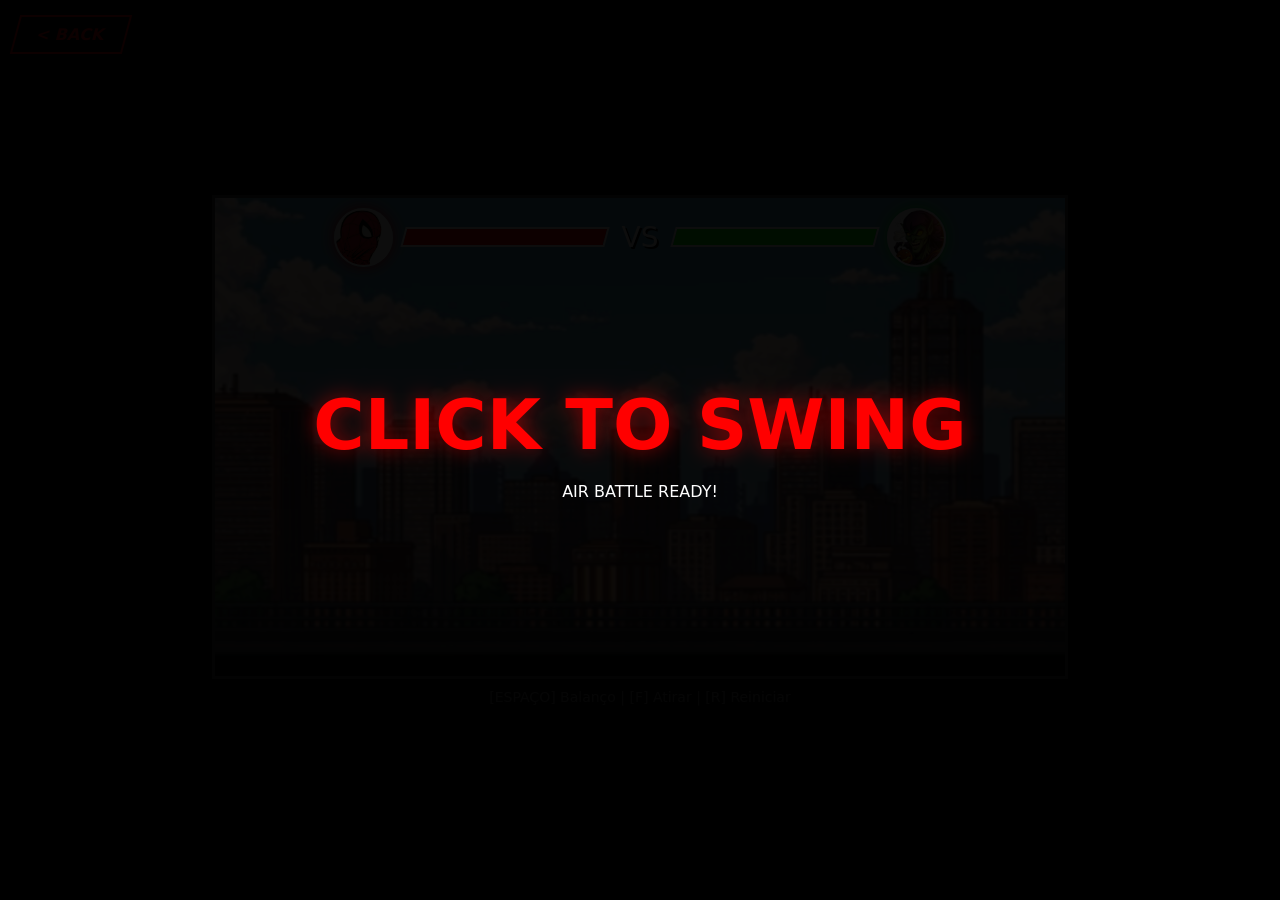
==== commit e0d84f89: "projeto finalizado" ====
--- a/air_battle.html
+++ b/air_battle.html
@@ -23,7 +23,6 @@
             touch-action: none;
         }
 
-        /* --- START OVERLAY --- */
         #start-overlay {
             position: fixed;
             inset: 0;
@@ -44,12 +43,18 @@
             margin: 0;
         }
 
-        #start-overlay p { font-size: 20px; color: #888; margin-top: 10px; }
-
         @keyframes pulse {
-            0% { transform: scale(1); }
-            50% { transform: scale(1.05); }
-            100% { transform: scale(1); }
+            0% {
+                transform: scale(1);
+            }
+
+            50% {
+                transform: scale(1.05);
+            }
+
+            100% {
+                transform: scale(1);
+            }
         }
 
         .nav-button-game {
@@ -67,14 +72,7 @@
             text-transform: uppercase;
             text-decoration: none;
             transition: all 0.3s ease;
-            box-shadow: 0 0 10px rgba(255, 0, 0, 0.2);
             transform: skew(-15deg);
-        }
-
-        .nav-button-game:hover {
-            background: #ff0000;
-            color: #fff;
-            box-shadow: 0 0 20px rgba(255, 0, 0, 0.6);
         }
 
         #game-wrapper {
@@ -87,7 +85,11 @@
             overflow: hidden;
         }
 
-        canvas { width: 100%; height: 100%; display: block; }
+        canvas {
+            width: 100%;
+            height: 100%;
+            display: block;
+        }
 
         #hud {
             position: absolute;
@@ -100,18 +102,30 @@
             pointer-events: none;
         }
 
-        .hud-side { display: flex; align-items: center; }
+        .hud-side {
+            display: flex;
+            align-items: center;
+        }
 
         .icon {
             width: clamp(35px, 10vw, 55px);
             height: clamp(35px, 10vw, 55px);
             border-radius: 50%;
+            border: 2px solid #fff;
             background-size: cover;
-            border: 2px solid #fff;
-        }
-
-        .player-icon { background-image: url('assets/icon-aranha.jpeg'); box-shadow: 0 0 15px #ff0000; margin-right: 10px; }
-        .boss-icon { background-image: url('assets/icon-duende.jpeg'); box-shadow: 0 0 15px #00ff00; margin-left: 10px; }
+        }
+
+        .player-icon {
+            background-image: url('assets/icon-aranha.jpeg');
+            box-shadow: 0 0 15px #ff0000;
+            margin-right: 10px;
+        }
+
+        .boss-icon {
+            background-image: url('assets/icon-duende.jpeg');
+            box-shadow: 0 0 15px #00ff00;
+            margin-left: 10px;
+        }
 
         .bar-container {
             width: clamp(80px, 20vw, 200px);
@@ -122,11 +136,27 @@
             overflow: hidden;
         }
 
-        .hp-bar { height: 100%; transition: width 0.3s ease; }
-        #player-hp { background: #ff0000; width: 100%; }
-        #boss-hp { background: #00ff00; width: 100%; float: right; }
-
-        #vs-tag { font-size: clamp(18px, 4vw, 28px); margin: 0 15px; text-shadow: 2px 2px #000; }
+        .hp-bar {
+            height: 100%;
+            transition: width 0.3s ease;
+        }
+
+        #player-hp {
+            background: #ff0000;
+            width: 100%;
+        }
+
+        #boss-hp {
+            background: #00ff00;
+            width: 100%;
+            float: right;
+        }
+
+        #vs-tag {
+            font-size: clamp(18px, 4vw, 28px);
+            margin: 0 15px;
+            text-shadow: 2px 2px #000;
+        }
 
         #mobile-controls {
             display: none;
@@ -138,12 +168,20 @@
         }
 
         .btn-attack {
-            width: 75px; height: 75px; border-radius: 50%;
-            background: #ff0000; color: white; border: 3px solid #fff;
-            font-family: 'Bangers'; font-size: 18px; cursor: pointer;
-        }
-
-        .btn-swing { background: #3498db; }
+            width: 75px;
+            height: 75px;
+            border-radius: 50%;
+            background: #ff0000;
+            color: white;
+            border: 3px solid #fff;
+            font-family: 'Bangers';
+            font-size: 18px;
+            cursor: pointer;
+        }
+
+        .btn-swing {
+            background: #3498db;
+        }
 
         #end-screen {
             position: absolute;
@@ -156,21 +194,48 @@
             z-index: 100;
         }
 
-        .victory-title { font-size: clamp(40px, 12vw, 80px); text-align: center; margin: 0; }
-        .spider-wins { color: #ff0000; text-shadow: 0 0 25px #ff0000; }
-        .duende-wins { color: #00ff00; text-shadow: 0 0 25px #00ff00; }
+        .victory-title {
+            font-size: clamp(40px, 12vw, 80px);
+            text-align: center;
+            margin: 0;
+        }
+
+        .spider-wins {
+            color: #ff0000;
+            text-shadow: 0 0 25px #ff0000;
+        }
+
+        .duende-wins {
+            color: #00ff00;
+            text-shadow: 0 0 25px #00ff00;
+        }
 
         .btn-restart {
-            margin-top: 20px; padding: 12px 35px; font-size: 22px;
-            background: #e62429; color: white; border: 2px solid #fff;
-            cursor: pointer; font-family: 'Bangers'; transform: skew(-15deg);
-        }
-
-        #controls-info { margin-top: 10px; font-size: 14px; color: #666; }
+            margin-top: 20px;
+            padding: 12px 35px;
+            font-size: 22px;
+            background: #e62429;
+            color: white;
+            border: 2px solid #fff;
+            cursor: pointer;
+            font-family: 'Bangers';
+            transform: skew(-15deg);
+        }
+
+        #controls-info {
+            margin-top: 10px;
+            font-size: 14px;
+            color: #666;
+        }
 
         @media (max-width: 768px) {
-            #mobile-controls { display: flex; }
-            #controls-info { display: none; }
+            #mobile-controls {
+                display: flex;
+            }
+
+            #controls-info {
+                display: none;
+            }
         }
     </style>
 </head>
@@ -182,214 +247,219 @@
         <p>AIR BATTLE READY!</p>
     </div>
 
-    <a href="index.html" class="nav-button-game">< BACK</a>
-
-    <div id="game-wrapper">
-        <div id="hud">
-            <div class="hud-side">
-                <div class="icon player-icon"></div>
-                <div class="bar-container"><div id="player-hp" class="hp-bar"></div></div>
+    <a href="index.html" class="nav-button-game">
+        < BACK</a>
+
+            <div id="game-wrapper">
+                <div id="hud">
+                    <div class="hud-side">
+                        <div class="icon player-icon"></div>
+                        <div class="bar-container">
+                            <div id="player-hp" class="hp-bar"></div>
+                        </div>
+                    </div>
+                    <div id="vs-tag">VS</div>
+                    <div class="hud-side">
+                        <div class="bar-container">
+                            <div id="boss-hp" class="hp-bar"></div>
+                        </div>
+                        <div class="icon boss-icon"></div>
+                    </div>
+                </div>
+
+                <div id="end-screen">
+                    <h1 id="winner-message" class="victory-title"></h1>
+                    <button class="btn-restart" id="btn-play-again">PLAY AGAIN</button>
+                </div>
+
+                <canvas id="gameCanvas"></canvas>
             </div>
-            <div id="vs-tag">VS</div>
-            <div class="hud-side">
-                <div class="bar-container"><div id="boss-hp" class="hp-bar"></div></div>
-                <div class="icon boss-icon"></div>
+
+            <div id="mobile-controls">
+                <button class="btn-attack btn-swing" id="m-swing">SWING</button>
+                <button class="btn-attack" id="m-shoot">WEB</button>
             </div>
-        </div>
-
-        <div id="end-screen">
-            <h1 id="winner-message" class="victory-title"></h1>
-            <button class="btn-restart" id="btn-play-again">PLAY AGAIN</button>
-        </div>
-
-        <canvas id="gameCanvas"></canvas>
-    </div>
-
-    <div id="mobile-controls">
-        <button class="btn-attack btn-swing" id="m-swing">SWING</button>
-        <button class="btn-attack" id="m-shoot">WEB</button>
-    </div>
-
-    <div id="controls-info">[ESPAÇO] Balanço | [F] Atirar | [R] Reiniciar</div>
-
-    <script>
-        const canvas = document.getElementById('gameCanvas');
-        const ctx = canvas.getContext('2d');
-        
-        canvas.width = 800; 
-        canvas.height = 300;
-
-        const bgMusic = new Audio('assets/high-speed.mp3');
-        bgMusic.loop = true;
-        bgMusic.volume = 0.4;
-
-        const bgImg = new Image(); bgImg.src = 'assets/img-fundo3.png';
-        const spiderImg = new Image(); spiderImg.src = 'assets/spidey-game3.png';
-        const goblinImg = new Image(); goblinImg.src = 'assets/green-goblin.png';
-
-        let gameActive = false; // Inicia desativado
-        const gravity = 0.6;
-        const friction = 0.985;
-
-        const player = {
-            x: 100, y: 150, vx: 0, vy: 0, w: 80, h: 80,
-            health: 100, isSwinging: false, anchorX: 0, anchorY: 0,
-            ropeLen: 0, angle: 0, angleV: 0, projectiles: []
-        };
-
-        const boss = {
-            x: 800, y: 150, w: 110, h: 100,
-            health: 100, timer: 0, bombs: []
-        };
-
-        // FUNÇÃO DE INÍCIO
-        function startGame() {
-            document.getElementById('start-overlay').style.display = 'none';
-            bgMusic.play().catch(e => console.log("Aguardando interação..."));
-            gameActive = true;
-            loop();
-        }
-
-        function startSwing() {
-            if (player.isSwinging || !gameActive) return;
-            
-            player.anchorX = player.x + 200;
-            player.anchorY = -250; 
-            
-            let dx = player.x - player.anchorX;
-            let dy = player.y - player.anchorY;
-            
-            player.ropeLen = Math.min(Math.hypot(dx, dy), 400);
-            player.angle = Math.atan2(dx, dy);
-            player.angleV = player.vx / player.ropeLen;
-            player.isSwinging = true;
-        }
-
-        function shootWeb() {
-            if (!gameActive) return;
-            player.projectiles.push({ x: player.x + 50, y: player.y + 30, vx: 22, vy: -8 });
-        }
-
-        function showResult(msg, isSpider) {
-            gameActive = false;
-            const screen = document.getElementById('end-screen');
-            const text = document.getElementById('winner-message');
-            text.innerText = msg;
-            text.className = isSpider ? 'victory-title spider-wins' : 'victory-title duende-wins';
-            screen.style.display = 'flex';
-        }
-
-        window.addEventListener('keydown', e => {
-            if (e.code === 'Space') startSwing();
-            if (e.code === 'KeyF') shootWeb();
-            if (e.code === 'KeyR' && !gameActive) location.reload();
-        });
-
-        window.addEventListener('keyup', e => {
-            if (e.code === 'Space') player.isSwinging = false;
-        });
-
-        document.getElementById('m-swing').addEventListener('touchstart', e => { e.preventDefault(); startSwing(); });
-        document.getElementById('m-swing').addEventListener('touchend', e => { e.preventDefault(); player.isSwinging = false; });
-        document.getElementById('m-shoot').addEventListener('touchstart', e => { e.preventDefault(); shootWeb(); });
-        document.getElementById('btn-play-again').addEventListener('click', () => location.reload());
-
-        function update() {
-            if (!gameActive) return;
-
-            if (player.isSwinging) {
-                let gEff = gravity * Math.sin(player.angle);
-                player.angleV -= gEff / 40;
-                player.angle += player.angleV;
-                player.angleV *= 0.992;
-                player.x = player.anchorX + Math.sin(player.angle) * player.ropeLen;
-                player.y = player.anchorY + Math.cos(player.angle) * player.ropeLen;
-                player.vx = player.angleV * player.ropeLen;
-                player.vy = 0;
-            } else {
-                player.vy += gravity;
-                player.vx *= friction;
-                player.x += player.vx; player.y += player.vy;
-                
-                if (player.y > canvas.height - 110) { 
-                    player.y = canvas.height - 110; 
-                    player.vy = 0; 
-                }
-                if (player.y < 0) { player.y = 0; player.vy = 0; }
-                if (player.x < 0) player.x = 0;
-            }
-
-            boss.timer += 0.04;
-            boss.y = 100 + Math.sin(boss.timer) * 100;
-            boss.x = 700 + Math.cos(boss.timer * 0.5) * 180;
-
-            if (Math.random() < 0.03) {
-                boss.bombs.push({ x: boss.x + 30, y: boss.y + 40, vx: -10, vy: 2, r: 8 });
-            }
-
-            player.projectiles.forEach((p, i) => {
-                p.x += p.vx; p.y += p.vy;
-                if (p.x > boss.x && p.x < boss.x + boss.w && p.y > boss.y && p.y < boss.y + boss.h) {
-                    boss.health -= 5;
-                    player.projectiles.splice(i, 1);
-                    document.getElementById('boss-hp').style.width = Math.max(0, boss.health) + "%";
-                }
-                if (p.x > canvas.width) player.projectiles.splice(i, 1);
-            });
-
-            boss.bombs.forEach((b, i) => {
-                b.x += b.vx; b.y += b.vy; b.vy += 0.15;
-                if (Math.hypot(b.x - (player.x + player.w/2), b.y - (player.y + player.h/2)) < 35) {
-                    player.health -= 10;
-                    boss.bombs.splice(i, 1);
-                    document.getElementById('player-hp').style.width = Math.max(0, player.health) + "%";
-                }
-                if (b.y > canvas.height) boss.bombs.splice(i, 1);
-            });
-
-            if (boss.health <= 0) showResult("SPIDER-MAN WINS!", true);
-            if (player.health <= 0) showResult("DUENDE WINS!", false);
-        }
-
-        function draw() {
-            ctx.clearRect(0, 0, canvas.width, canvas.height);
-            ctx.drawImage(bgImg, 0, 0, canvas.width, canvas.height);
-
-            if (player.isSwinging) {
-                ctx.strokeStyle = "rgba(255,255,255,0.8)"; ctx.lineWidth = 3;
-                ctx.beginPath(); ctx.moveTo(player.anchorX, player.anchorY);
-                ctx.lineTo(player.x + 40, player.y + 30); ctx.stroke();
-            }
-
-            player.projectiles.forEach(p => {
-                ctx.fillStyle = "white";
-                ctx.shadowBlur = 10; ctx.shadowColor = "white";
-                ctx.fillRect(p.x, p.y, 30, 6);
-                ctx.shadowBlur = 0;
-            });
-
-            ctx.drawImage(spiderImg, player.x, player.y, player.w, player.h);
-            ctx.drawImage(goblinImg, boss.x, boss.y, boss.w, boss.h);
-
-            boss.bombs.forEach(b => {
-                ctx.fillStyle = "#ffaa00";
-                ctx.shadowBlur = 15; ctx.shadowColor = "orange";
-                ctx.beginPath(); ctx.arc(b.x, b.y, b.r, 0, Math.PI * 2); ctx.fill();
-                ctx.shadowBlur = 0;
-            });
-        }
-
-        function loop() {
-            if (!gameActive) return;
-            update();
-            draw();
-            requestAnimationFrame(loop);
-        }
-
-        // Desenha o fundo inicial mas espera o clique para rodar o loop
-        bgImg.onload = () => {
-            ctx.drawImage(bgImg, 0, 0, canvas.width, canvas.height);
-        };
-    </script>
+
+            <div id="controls-info">[ESPAÇO] Balanço | [F] Atirar | [R] Reiniciar</div>
+
+            <script>
+                const canvas = document.getElementById('gameCanvas');
+                const ctx = canvas.getContext('2d');
+                canvas.width = 800;
+                canvas.height = 300;
+
+                const bgMusic = new Audio('assets/high-speed.mp3');
+                bgMusic.loop = true;
+                bgMusic.volume = 0.4;
+
+                const bgImg = new Image(); bgImg.src = 'assets/img-fundo3.png';
+                const spiderImg = new Image(); spiderImg.src = 'assets/spidey-game3.png';
+                const goblinImg = new Image(); goblinImg.src = 'assets/green-goblin.png';
+
+                let gameActive = false;
+                const gravity = 0.6;
+                const friction = 0.985;
+
+                const player = {
+                    x: 100, y: 150, vx: 0, vy: 0, w: 80, h: 80,
+                    health: 100, isSwinging: false, anchorX: 0, anchorY: 0,
+                    ropeLen: 0, angle: 0, angleV: 0, projectiles: []
+                };
+
+                const boss = {
+                    x: 800, y: 150, w: 110, h: 100,
+                    health: 100, timer: 0, bombs: []
+                };
+
+                function startGame() {
+                    document.getElementById('start-overlay').style.display = 'none';
+                    bgMusic.play().catch(e => console.log("Som ativado"));
+                    gameActive = true;
+                    loop();
+                }
+
+                function startSwing() {
+                    if (player.isSwinging || !gameActive) return;
+                    player.anchorX = player.x + 200;
+                    player.anchorY = -250;
+                    let dx = player.x - player.anchorX;
+                    let dy = player.y - player.anchorY;
+                    player.ropeLen = Math.min(Math.hypot(dx, dy), 400);
+                    player.angle = Math.atan2(dx, dy);
+                    player.angleV = player.vx / player.ropeLen;
+                    player.isSwinging = true;
+                }
+
+                function shootWeb() {
+                    if (!gameActive) return;
+                    player.projectiles.push({ x: player.x + 50, y: player.y + 30, vx: 22, vy: -8 });
+                }
+
+                function showResult(msg, isSpider) {
+                    gameActive = false;
+                    const screen = document.getElementById('end-screen');
+                    const text = document.getElementById('winner-message');
+                    text.innerText = msg;
+                    text.className = isSpider ? 'victory-title spider-wins' : 'victory-title duende-wins';
+                    screen.style.display = 'flex';
+                }
+
+                window.addEventListener('keydown', e => {
+                    if (e.code === 'Space') startSwing();
+                    if (e.code === 'KeyF') shootWeb();
+                    if (e.code === 'KeyR' && !gameActive) location.reload();
+                });
+
+                window.addEventListener('keyup', e => { if (e.code === 'Space') player.isSwinging = false; });
+
+                document.getElementById('m-swing').addEventListener('touchstart', e => { e.preventDefault(); startSwing(); });
+                document.getElementById('m-swing').addEventListener('touchend', e => { e.preventDefault(); player.isSwinging = false; });
+                document.getElementById('m-shoot').addEventListener('touchstart', e => { e.preventDefault(); shootWeb(); });
+                document.getElementById('btn-play-again').addEventListener('click', () => location.reload());
+
+                function update() {
+                    if (!gameActive) return;
+
+                    if (player.isSwinging) {
+                        let gEff = gravity * Math.sin(player.angle);
+                        player.angleV -= gEff / 40;
+                        player.angle += player.angleV;
+                        player.angleV *= 0.992;
+
+                        let nextX = player.anchorX + Math.sin(player.angle) * player.ropeLen;
+                        let nextY = player.anchorY + Math.cos(player.angle) * player.ropeLen;
+
+                        // --- NOVA LÓGICA DE IMPACTO NAS PAREDES ---
+                        if (nextX < 0 || nextX > canvas.width - player.w) {
+                            player.isSwinging = false; // Solta a teia imediatamente
+                            player.vx = (nextX < 0) ? 7 : -7; // Empurra com força para o lado oposto
+                            player.vy = -3; // Leve pulo para cima
+                        } else {
+                            player.x = nextX;
+                            player.y = nextY;
+                            player.vx = player.angleV * player.ropeLen;
+                            player.vy = 0;
+                        }
+                    } else {
+                        player.vy += gravity;
+                        player.vx *= friction;
+                        player.x += player.vx;
+                        player.y += player.vy;
+
+                        if (player.x < 0) { player.x = 0; player.vx = 0; }
+                        if (player.x > canvas.width - player.w) { player.x = canvas.width - player.w; player.vx = 0; }
+                    }
+
+                    if (player.y > canvas.height - player.h) { player.y = canvas.height - player.h; player.vy = 0; }
+                    if (player.y < 0) { player.y = 0; player.vy = 0; }
+
+                    // Lógica do boss
+                    boss.timer += 0.04;
+                    boss.y = 100 + Math.sin(boss.timer) * 100;
+                    boss.x = 700 + Math.cos(boss.timer * 0.5) * 180;
+
+                    if (Math.random() < 0.03) {
+                        boss.bombs.push({ x: boss.x + 30, y: boss.y + 40, vx: -10, vy: 2, r: 8 });
+                    }
+
+                    // Teias
+                    player.projectiles.forEach((p, i) => {
+                        p.x += p.vx; p.y += p.vy;
+                        if (p.x > boss.x && p.x < boss.x + boss.w && p.y > boss.y && p.y < boss.y + boss.h) {
+                            boss.health -= 5;
+                            player.projectiles.splice(i, 1);
+                            document.getElementById('boss-hp').style.width = Math.max(0, boss.health) + "%";
+                        }
+                        if (p.x > canvas.width) player.projectiles.splice(i, 1);
+                    });
+
+                    // Bombas
+                    boss.bombs.forEach((b, i) => {
+                        b.x += b.vx; b.y += b.vy; b.vy += 0.15;
+                        if (Math.hypot(b.x - (player.x + player.w / 2), b.y - (player.y + player.h / 2)) < 35) {
+                            player.health -= 10;
+                            boss.bombs.splice(i, 1);
+                            document.getElementById('player-hp').style.width = Math.max(0, player.health) + "%";
+                        }
+                        if (b.y > canvas.height) boss.bombs.splice(i, 1);
+                    });
+
+                    if (boss.health <= 0) showResult("SPIDER-MAN WINS!", true);
+                    if (player.health <= 0) showResult("DUENDE WINS!", false);
+                }
+
+                function draw() {
+                    ctx.clearRect(0, 0, canvas.width, canvas.height);
+                    ctx.drawImage(bgImg, 0, 0, canvas.width, canvas.height);
+
+                    if (player.isSwinging) {
+                        ctx.strokeStyle = "rgba(255,255,255,0.8)"; ctx.lineWidth = 3;
+                        ctx.beginPath(); ctx.moveTo(player.anchorX, player.anchorY);
+                        ctx.lineTo(player.x + 40, player.y + 30); ctx.stroke();
+                    }
+
+                    player.projectiles.forEach(p => {
+                        ctx.fillStyle = "white"; ctx.shadowBlur = 10; ctx.shadowColor = "white";
+                        ctx.fillRect(p.x, p.y, 30, 6); ctx.shadowBlur = 0;
+                    });
+
+                    ctx.drawImage(spiderImg, player.x, player.y, player.w, player.h);
+                    ctx.drawImage(goblinImg, boss.x, boss.y, boss.w, boss.h);
+
+                    boss.bombs.forEach(b => {
+                        ctx.fillStyle = "#ffaa00"; ctx.shadowBlur = 15; ctx.shadowColor = "orange";
+                        ctx.beginPath(); ctx.arc(b.x, b.y, b.r, 0, Math.PI * 2); ctx.fill(); ctx.shadowBlur = 0;
+                    });
+                }
+
+                function loop() {
+                    if (!gameActive) return;
+                    update(); draw();
+                    requestAnimationFrame(loop);
+                }
+
+                bgImg.onload = () => { ctx.drawImage(bgImg, 0, 0, canvas.width, canvas.height); };
+            </script>
 </body>
+
 </html>
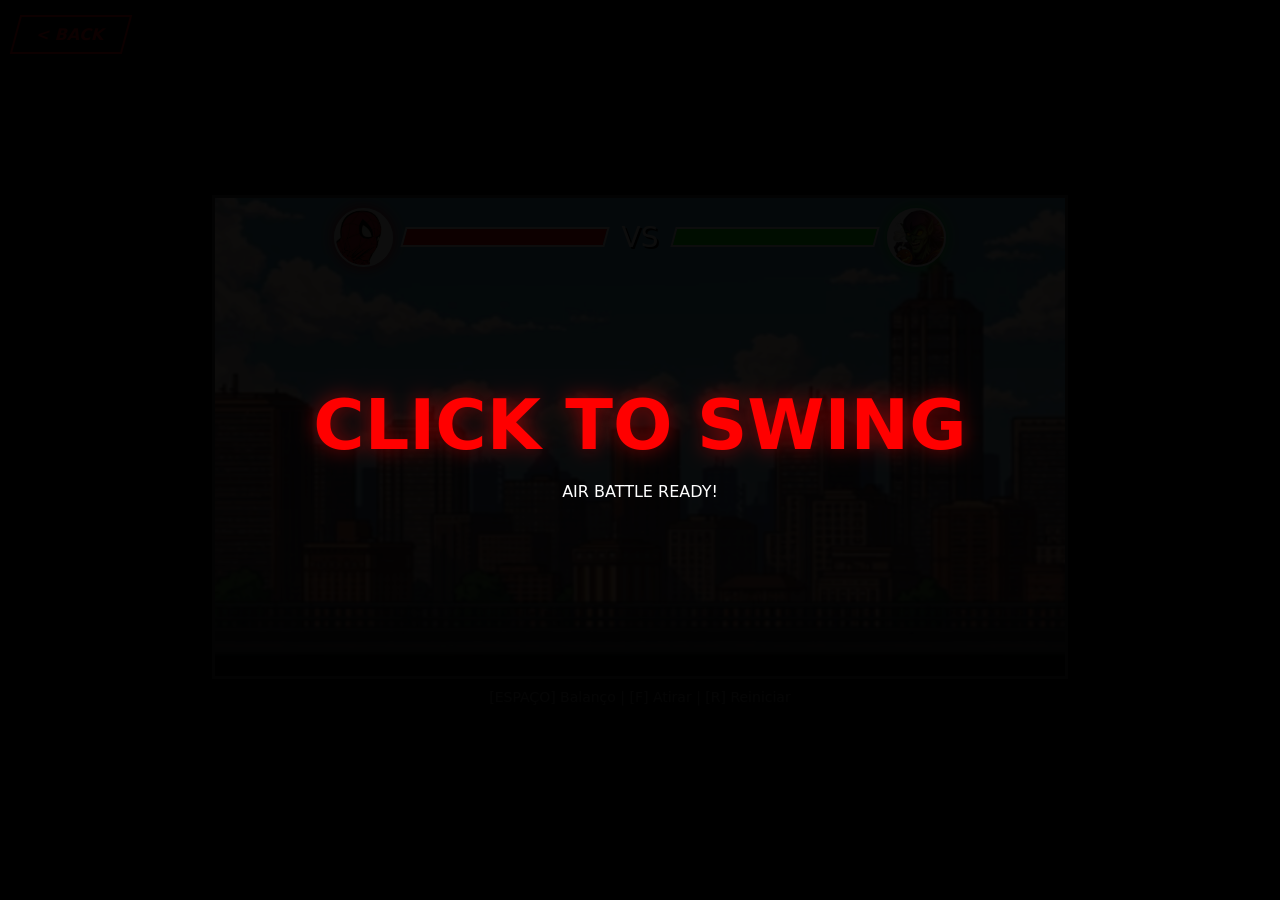
==== commit a0477bdb: "projeto finalizado" ====
--- a/air_battle.html
+++ b/air_battle.html
@@ -165,6 +165,7 @@
             justify-content: space-around;
             padding: 15px;
             z-index: 200;
+            margin-top: 10px;
         }
 
         .btn-attack {
@@ -177,6 +178,7 @@
             font-family: 'Bangers';
             font-size: 18px;
             cursor: pointer;
+            -webkit-tap-highlight-color: transparent;
         }
 
         .btn-swing {
@@ -228,13 +230,19 @@
             color: #666;
         }
 
-        @media (max-width: 768px) {
+        /* AJUSTE PARA TABLET (VERTICAL E HORIZONTAL) */
+        @media (max-width: 1180px) {
             #mobile-controls {
                 display: flex;
             }
 
             #controls-info {
                 display: none;
+            }
+
+            /* Ajuste para não quebrar o layout se a tela for baixinha no modo horizontal */
+            #game-wrapper {
+                max-height: 60vh;
             }
         }
     </style>
@@ -369,11 +377,10 @@
                         let nextX = player.anchorX + Math.sin(player.angle) * player.ropeLen;
                         let nextY = player.anchorY + Math.cos(player.angle) * player.ropeLen;
 
-                        // --- NOVA LÓGICA DE IMPACTO NAS PAREDES ---
                         if (nextX < 0 || nextX > canvas.width - player.w) {
-                            player.isSwinging = false; // Solta a teia imediatamente
-                            player.vx = (nextX < 0) ? 7 : -7; // Empurra com força para o lado oposto
-                            player.vy = -3; // Leve pulo para cima
+                            player.isSwinging = false;
+                            player.vx = (nextX < 0) ? 7 : -7;
+                            player.vy = -3;
                         } else {
                             player.x = nextX;
                             player.y = nextY;
@@ -393,7 +400,6 @@
                     if (player.y > canvas.height - player.h) { player.y = canvas.height - player.h; player.vy = 0; }
                     if (player.y < 0) { player.y = 0; player.vy = 0; }
 
-                    // Lógica do boss
                     boss.timer += 0.04;
                     boss.y = 100 + Math.sin(boss.timer) * 100;
                     boss.x = 700 + Math.cos(boss.timer * 0.5) * 180;
@@ -402,7 +408,6 @@
                         boss.bombs.push({ x: boss.x + 30, y: boss.y + 40, vx: -10, vy: 2, r: 8 });
                     }
 
-                    // Teias
                     player.projectiles.forEach((p, i) => {
                         p.x += p.vx; p.y += p.vy;
                         if (p.x > boss.x && p.x < boss.x + boss.w && p.y > boss.y && p.y < boss.y + boss.h) {
@@ -413,7 +418,6 @@
                         if (p.x > canvas.width) player.projectiles.splice(i, 1);
                     });
 
-                    // Bombas
                     boss.bombs.forEach((b, i) => {
                         b.x += b.vx; b.y += b.vy; b.vy += 0.15;
                         if (Math.hypot(b.x - (player.x + player.w / 2), b.y - (player.y + player.h / 2)) < 35) {
